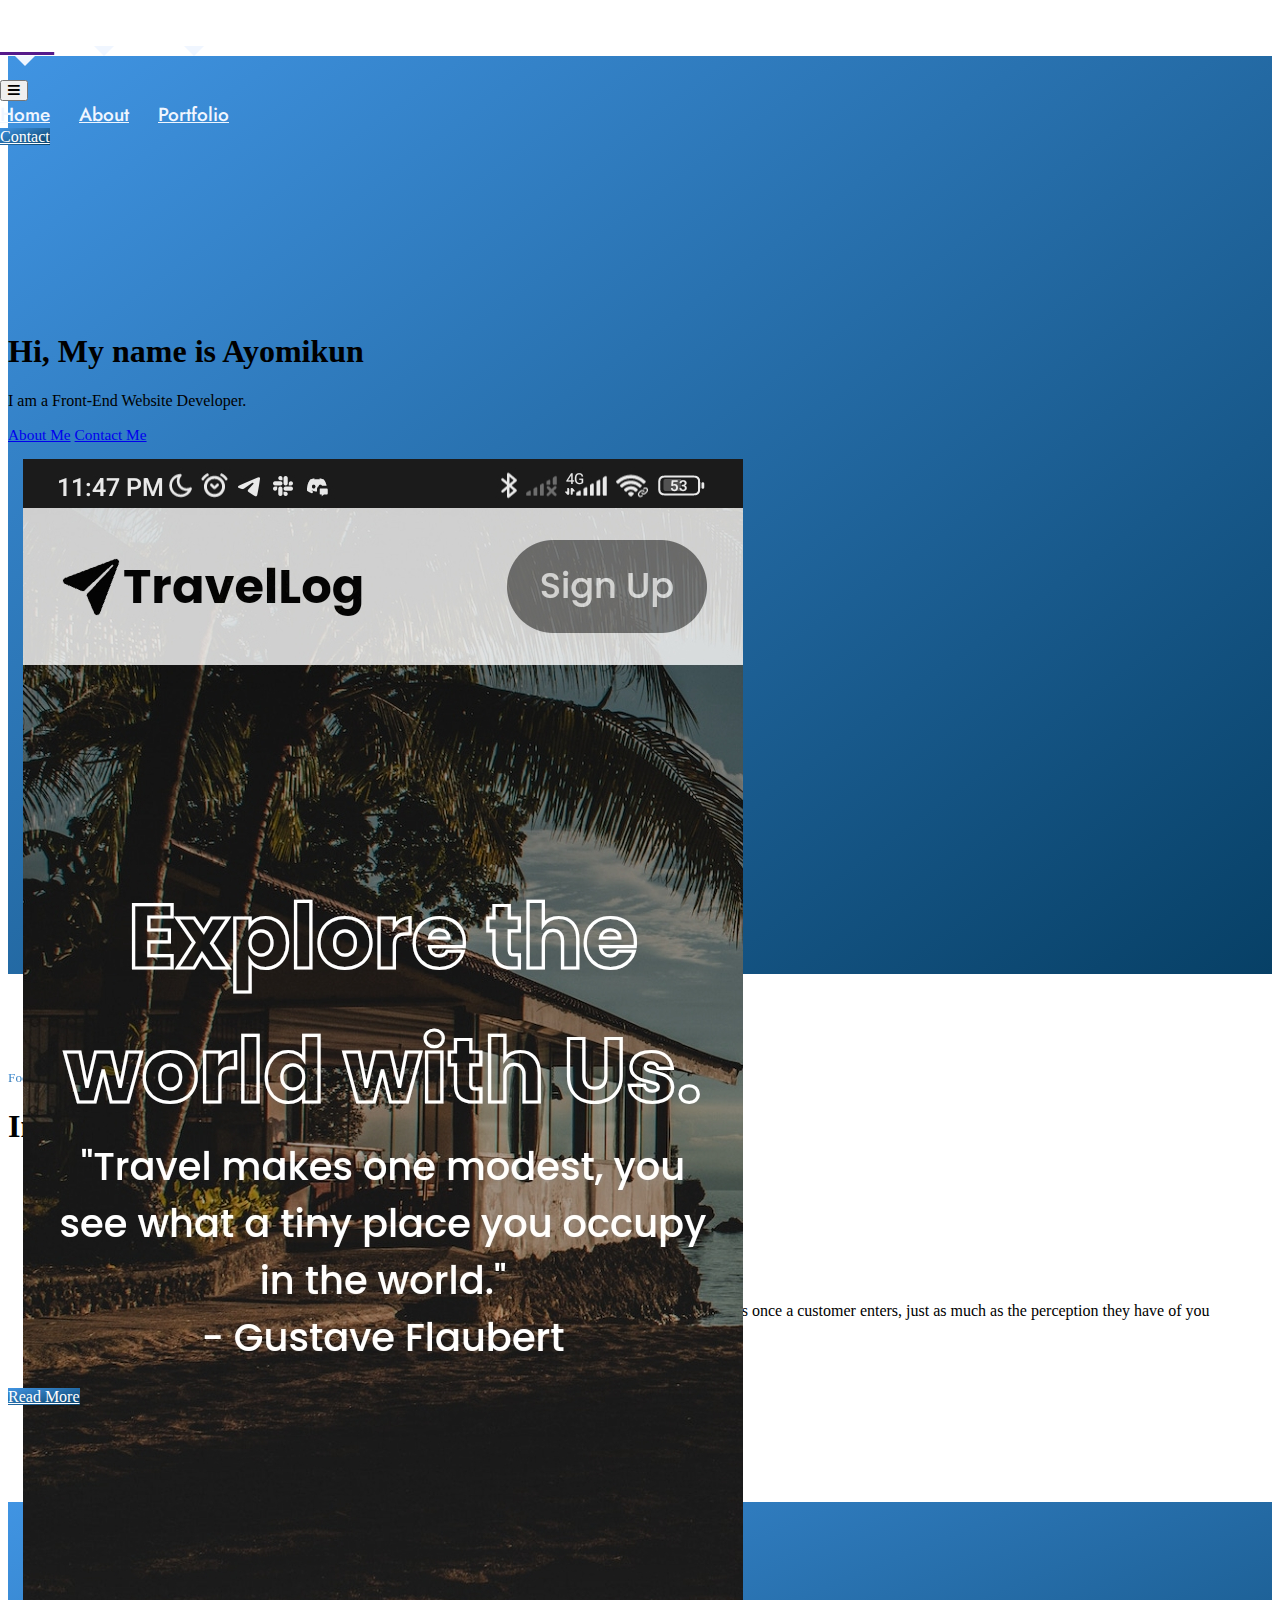
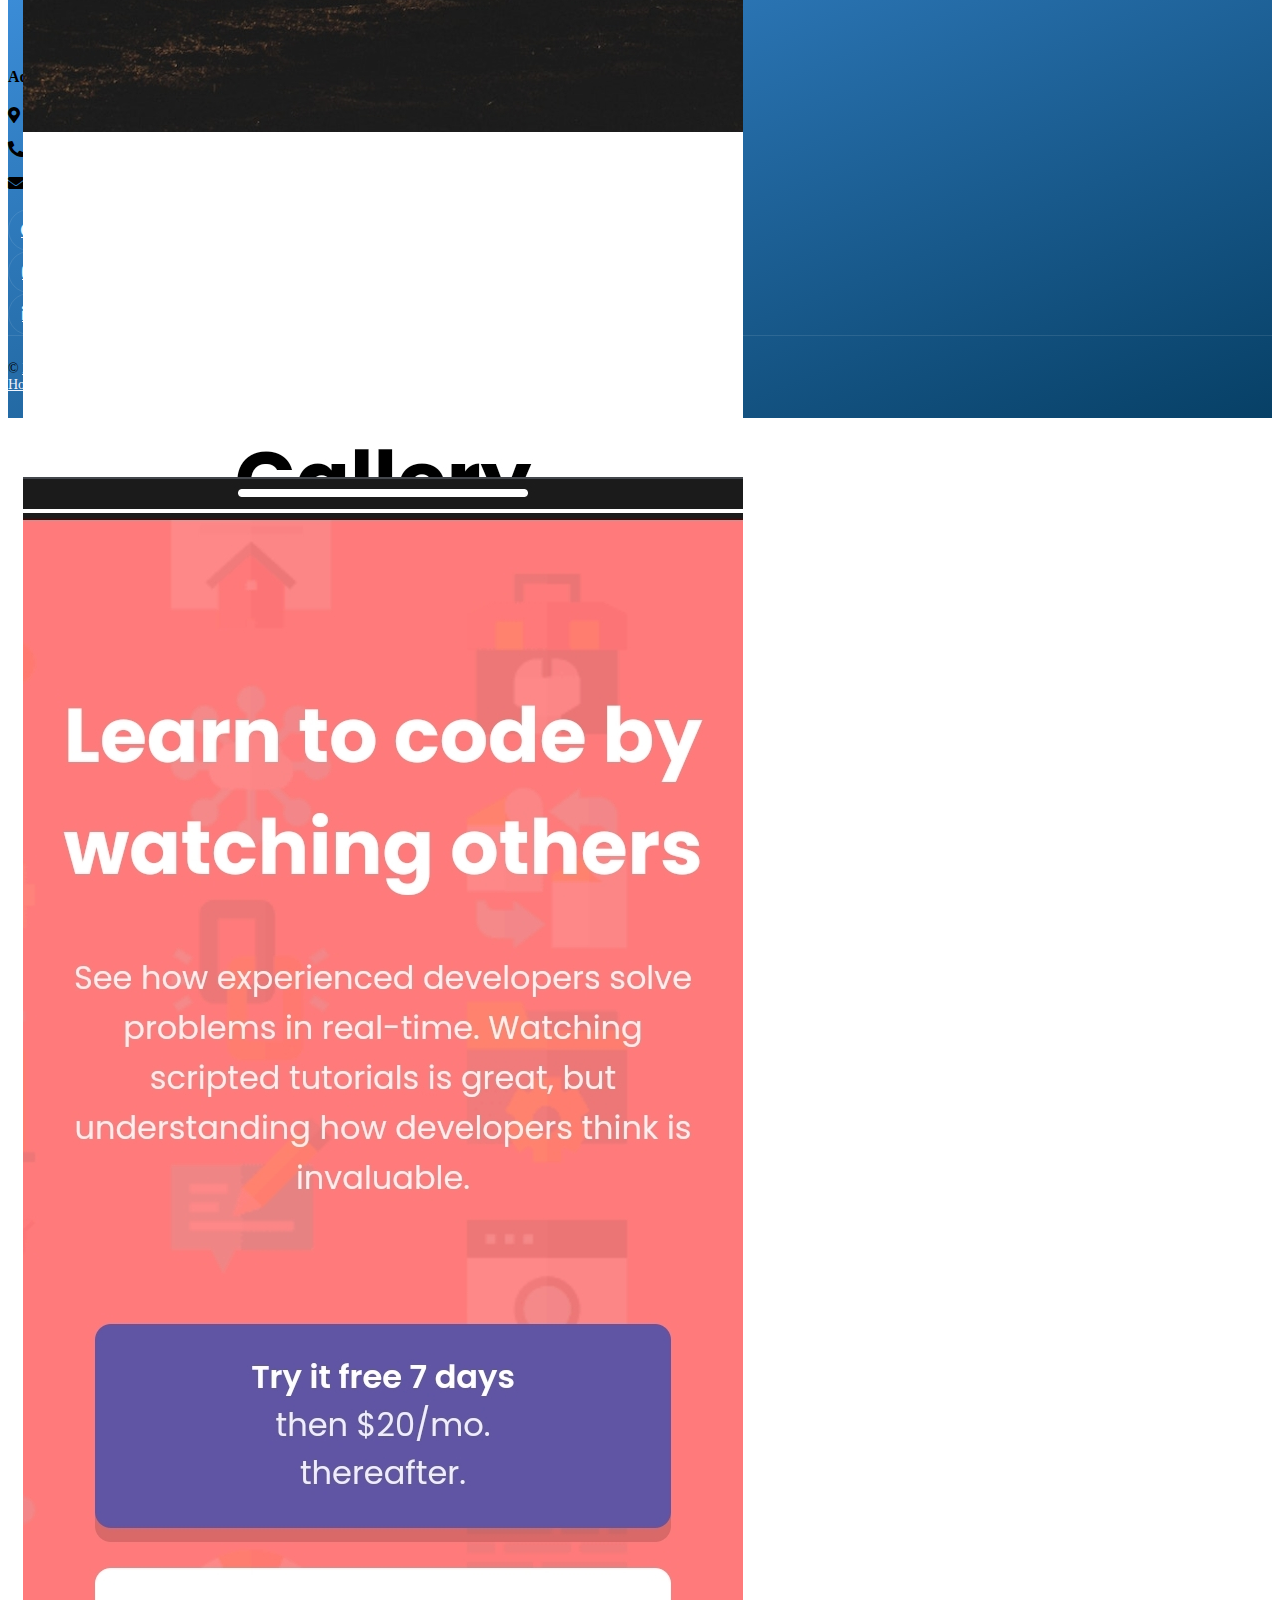
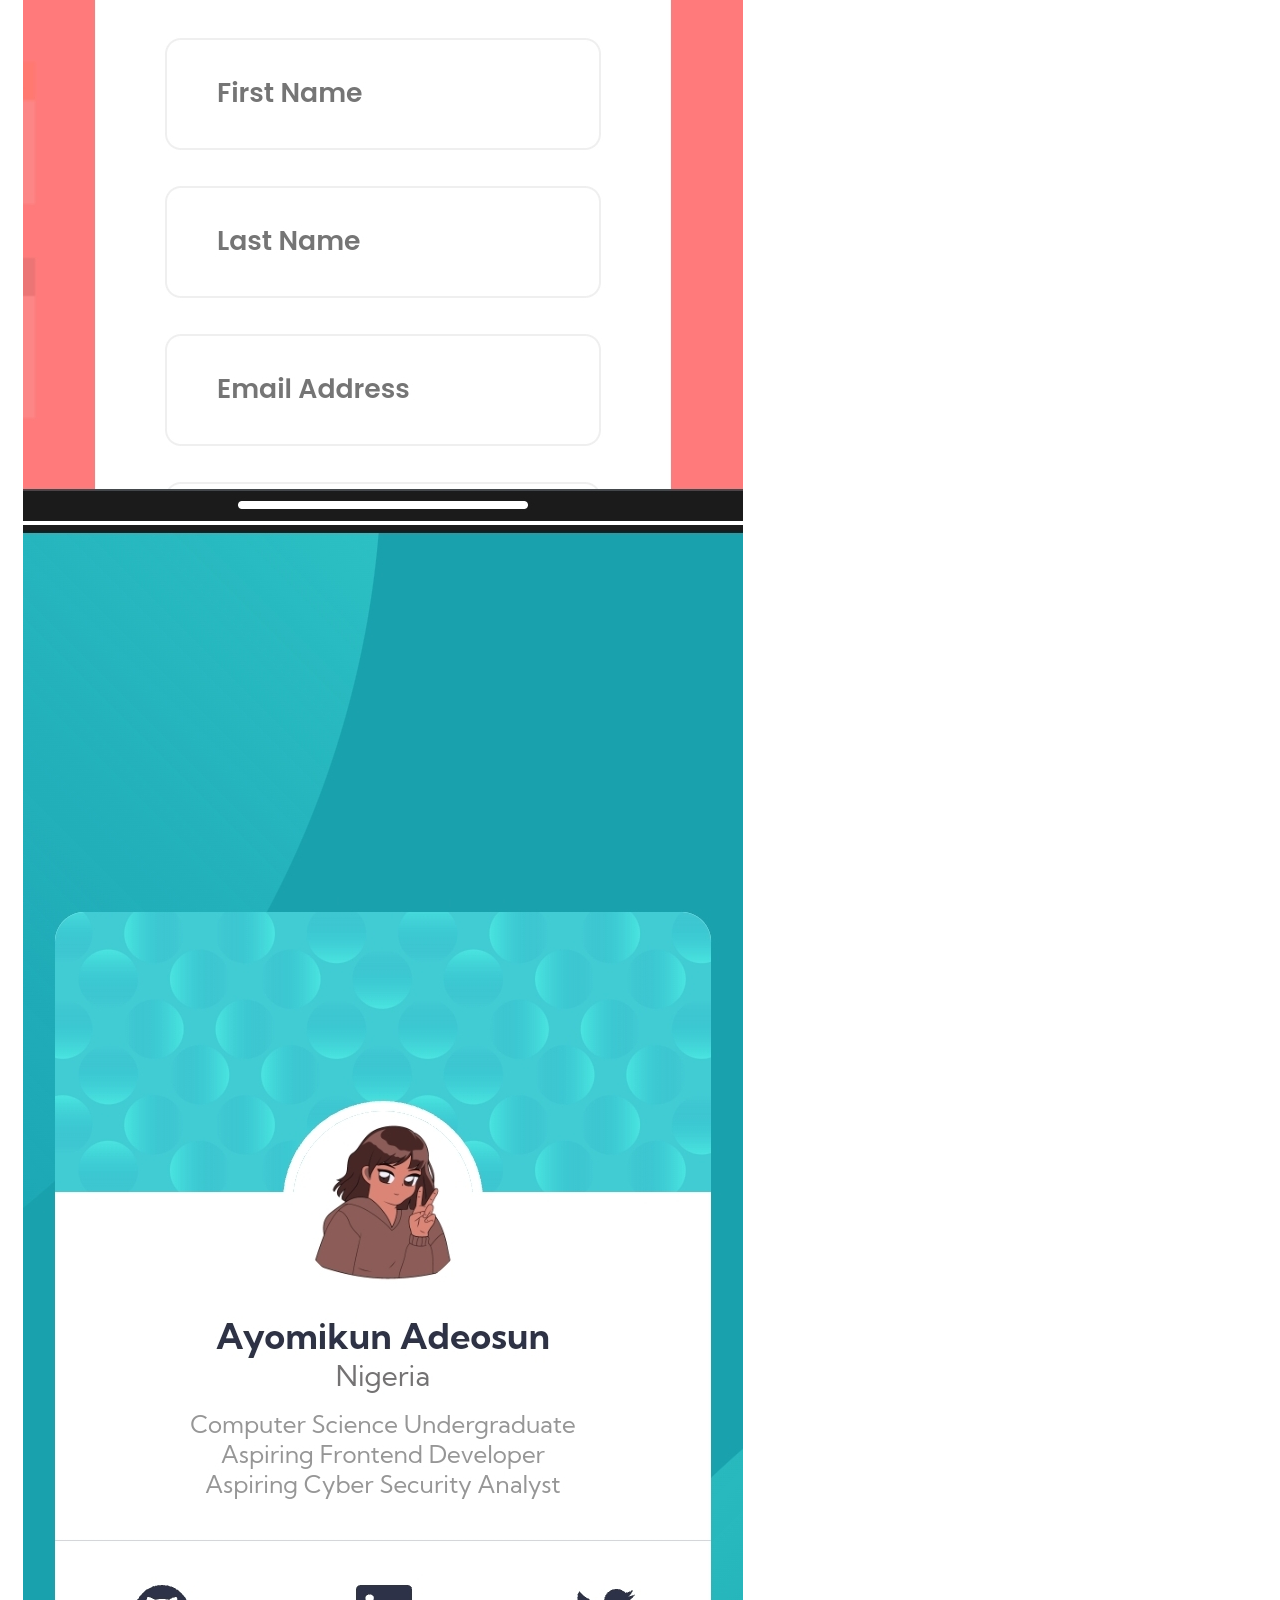
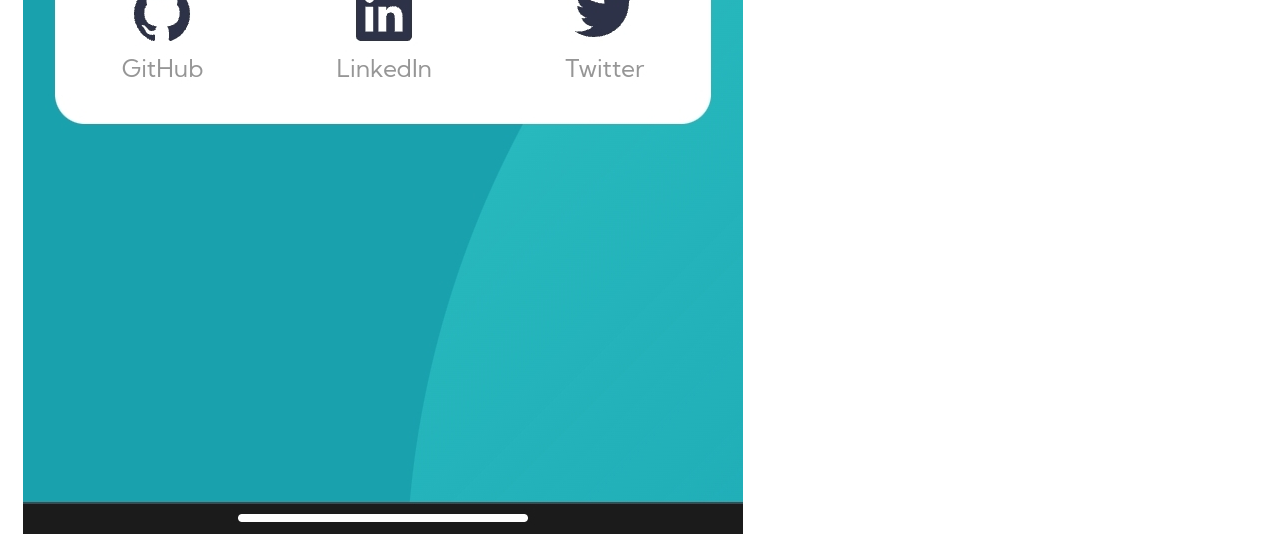
==== index.html @ 543b88b1 "edited and personalized home page" ====
<!DOCTYPE html>
<html lang="en">
  <head>
    <meta charset="utf-8" />
    <title>Ayomikun's Portfolio</title>
    <meta content="width=device-width, initial-scale=1.0" name="viewport" />
    <meta content="" name="keywords" />
    <meta content="" name="description" />

    <!-- Favicon
    <link rel="shortcut icon" href="./img/favicon.ico" type="image/x-icon" /> -->

    <!-- Google Web Fonts -->
    <link rel="preconnect" href="https://fonts.googleapis.com" />
    <link rel="preconnect" href="https://fonts.gstatic.com" crossorigin />
    <link
      href="https://fonts.googleapis.com/css2?family=Heebo:wght@400;500&family=Jost:wght@500;600;700&display=swap"
      rel="stylesheet"
    />

    <!-- Icon Font Stylesheet -->
    <link
      href="https://cdnjs.cloudflare.com/ajax/libs/font-awesome/5.10.0/css/all.min.css"
      rel="stylesheet"
    />
    <link
      href="https://cdn.jsdelivr.net/npm/bootstrap-icons@1.4.1/font/bootstrap-icons.css"
      rel="stylesheet"
    />

    <!-- Libraries Stylesheet -->
    <link href="lib/animate/animate.min.css" rel="stylesheet" />
    <link href="lib/owlcarousel/assets/owl.carousel.min.css" rel="stylesheet" />

    <!-- Customized Bootstrap Stylesheet -->
    <link href="css/bootstrap.min.css" rel="stylesheet" />

    <!-- Template Stylesheet -->
    <link href="css/style.css" rel="stylesheet" />

    <!-- Favicon -->
    <link rel="shortcut icon" href="./img/favicon.ico" type="image/x-icon" />
  </head>

  <body data-bs-spy="scroll" data-bs-target=".navbar" data-bs-offset="51">
    <div class="container-xxl bg-white p-0">
      <!-- Spinner Start -->
      <div
        id="spinner"
        class="show bg-white position-fixed translate-middle w-100 vh-100 top-50 start-50 d-flex align-items-center justify-content-center"
      >
        <div
          class="spinner-grow text-primary"
          style="width: 3rem; height: 3rem"
          role="status"
        >
          <span class="sr-only">Loading...</span>
        </div>
      </div>
      <!-- Spinner End -->

      <!-- Navbar & Hero Start -->
      <div class="container-xxl position-relative p-0" id="home">
        <nav
          class="navbar navbar-expand-lg navbar-light px-4 px-lg-5 py-3 py-lg-0"
        >
          <a href="" class="navbar-brand p-0">
            <h1 class="m-0">A.A</h1>
            <!-- <img src="img/logo.png" alt="Logo"> -->
          </a>
          <button
            class="navbar-toggler"
            type="button"
            data-bs-toggle="collapse"
            data-bs-target="#navbarCollapse"
          >
            <span class="fa fa-bars"></span>
          </button>
          <div class="collapse navbar-collapse" id="navbarCollapse">
            <div class="navbar-nav mx-auto py-0">
              <a href="#" class="nav-item nav-link active">Home</a>
              <a href="./about.html" class="nav-item nav-link">About</a>

              <a href="./portfolio.html" class="nav-item nav-link">Portfolio</a>
            </div>
            <a
              href="./contact.html"
              class="btn btn-primary-gradient contact rounded-pill py-2 px-4 ms-3 d-none d-lg-block"
              >Contact</a
            >
          </div>
        </nav>

        <div class="container-xxl bg-primary hero-header">
          <div class="container px-lg-5">
            <div class="row g-5">
              <div class="col-lg-8 text-center text-lg-start">
                <h1 class="text-white mb-4 animated slideInDown name">
                  Hi, My name is Ayomikun
                </h1>
                <p class="text-white pb-3 animated slideInDown mb-3">
                  I am a Front-End Website Developer.
                </p>
                <a
                  href="about.html"
                  class="btn btn-outline-light head-btn py-sm-2 px-3 px-sm-5 rounded-pill me-3 animated slideInLeft"
                  >About Me</a
                >
                <a
                  href="contact.html"
                  class="btn btn-outline-light head-btn py-sm-2 px-3 px-sm-5 rounded-pill animated slideInRight"
                  >Contact Me</a
                >
              </div>
              <div
                class="col-lg-4 d-flex justify-content-center justify-content-lg-end wow fadeInUp"
                data-wow-delay="0.3s"
              >
                <div class="owl-carousel screenshot-carousel">
                  <img class="img-fluid" src="img/travel-log.jpg" alt="" />
                  <img class="img-fluid" src="img/signup-form.jpg" alt="" />
                  <img class="img-fluid" src="img/profilecard.jpg" alt="" />
                  <!-- <img class="img-fluid" src="img/screenshot-4.png" alt="" />
                  <img class="img-fluid" src="img/screenshot-5.png" alt="" /> -->
                </div>
              </div>
            </div>
          </div>
        </div>
      </div>
      <!-- Navbar & Hero End -->

      <!-- Screenshot Start -->
      <div class="container-xxl py-5">
        <div class="container py-5 px-lg-5">
          <div class="row g-5 align-items-center">
            <div class="col-lg-8 wow fadeInUp" data-wow-delay="0.1s">
              <h5 class="text-primary-gradient fw-medium">Food for Thought</h5>

              <h1 class="mb-4">Insightful Quotes</h1>
              <blockquote class="blockquote">
                <p>"The best error message is the one that never shows up."</p>
                <p class="blockquote-footer">Thomas Fuchs</p>
              </blockquote>
              <blockquote class="blockquote">
                <p>
                  “Great web design without functionality is like a sports car
                  with no engine.”
                </p>
                <p class="blockquote-footer">Paul Cookson</p>
              </blockquote>
              <blockquote class="blockquote">
                <p>
                  “Your website is the center of your digital ecosystem, like a
                  brick and mortar location, the experience matters once a
                  customer enters, just as much as the perception they have of
                  you before they walk through the door.”
                </p>
                <p class="blockquote-footer">Leland Dieno</p>
              </blockquote>
              <a
                href="https://www.founderjar.com/web-development-quotes/"
                target="_blank"
                class="btn btn-primary-gradient py-sm-3 px-4 px-sm-5 rounded-pill mt-3"
                >Read More</a
              >
            </div>
          </div>
        </div>
      </div>
      <!-- Screenshot End -->

      <!-- Footer Start -->
      <div
        class="container-fluid bg-primary text-light footer wow fadeIn"
        data-wow-delay="0.1s"
      >
        <div class="container py-5 px-lg-5">
          <div class="row g-5">
            <div class="col-md-12 col-lg-12">
              <h4 class="text-white mb-4">Address</h4>
              <div class="d-flex gap-4">
                <p>
                  <i class="fa fa-map-marker-alt me-3"></i>
                  Port Harcourt, Nigeria
                </p>
                <p><i class="fa fa-phone-alt me-3"></i>+234 704 172 5009</p>
                <p><i class="fa fa-envelope me-3"></i>ayoadeosun10@gmail.com</p>
              </div>

              <div class="d-flex pt-2 gap-3">
                <a
                  class="btn btn-outline-light btn-social"
                  href="https://www.github.com/ayomikun-ade"
                  ><i class="fab fa-github"></i
                ></a>
                <!-- <a class="btn btn-outline-light btn-social" href=""
                  ><i class="fab fa-facebook-f"></i
                ></a> -->
                <a class="btn btn-outline-light btn-social" href="#"
                  ><i class="fab fa-instagram"></i
                ></a>
                <a
                  class="btn btn-outline-light btn-social"
                  href="https://www.linkedin.com/in/ayomikun-adeosun"
                  ><i class="fab fa-linkedin-in"></i
                ></a>
              </div>
            </div>
          </div>
        </div>
        <div class="container px-lg-5">
          <div class="copyright">
            <div class="row">
              <div class="col-md-6 text-center text-md-start mb-3 mb-md-0">
                &copy;
                <a class="border-bottom" href="#"
                  >HerTechTrail Cohort 7 project.</a
                >

                <!--/*** This template is free as long as you keep the footer author’s credit link/attribution link/backlink. If you'd like to use the template without the footer author’s credit link/attribution link/backlink, you can purchase the Credit Removal License from "https://htmlcodex.com/credit-removal". Thank you for your support. ***/-->
                Designed By
                <a class="border-bottom" href="https://github.com/ayomikun-ade"
                  >Ayomikun.</a
                >
              </div>
              <div class="col-md-6 text-center text-md-end">
                <div class="footer-menu">
                  <a href="index.html">Home</a>
                </div>
              </div>
            </div>
          </div>
        </div>
      </div>
      <!-- Footer End -->

      <!-- Back to Top -->
      <a href="#" class="btn btn-lg btn-lg-square back-to-top pt-2"
        ><i class="bi bi-arrow-up text-white"></i
      ></a>
    </div>

    <!-- JavaScript Libraries -->
    <script src="https://code.jquery.com/jquery-3.4.1.min.js"></script>
    <script src="https://cdn.jsdelivr.net/npm/bootstrap@5.0.0/dist/js/bootstrap.bundle.min.js"></script>
    <script src="lib/wow/wow.min.js"></script>
    <script src="lib/easing/easing.min.js"></script>
    <script src="lib/waypoints/waypoints.min.js"></script>
    <script src="lib/counterup/counterup.min.js"></script>
    <script src="lib/owlcarousel/owl.carousel.min.js"></script>

    <!-- Template Javascript -->
    <script src="js/main.js"></script>
  </body>
</html>
---- css/style.css ----
/* @import url("https://fonts.googleapis.com/css2?family=Mooli&display=swap"); */

/********** Template CSS **********/
:root {
  --primary: hsl(209, 74%, 57%);
  --secondary: rgb(7, 64, 102);
  /* --secondary: rgb(66, 6, 6); */
  --light: #f0f6ff;
  --dark: #262b47;
}

/*** Spinner ***/
#spinner {
  opacity: 0;
  visibility: hidden;
  transition: opacity 0.5s ease-out, visibility 0s linear 0.5s;
  z-index: 99999;
}

#spinner.show {
  transition: opacity 0.5s ease-out, visibility 0s linear 0s;
  visibility: visible;
  opacity: 1;
}

/*** Heading ***/
h1,
h2,
.fw-bold {
  font-weight: 700 !important;
}

h3,
h4,
.fw-semi-bold {
  font-weight: 600 !important;
}

h5,
h6,
.fw-medium {
  font-weight: 500 !important;
}

/*** Gradient Text & BG ***/
.text-primary-gradient {
  background: linear-gradient(
    to bottom right,
    var(--primary),
    var(--secondary)
  );
  -webkit-background-clip: text;
  -webkit-text-fill-color: transparent;
}

.text-secondary-gradient {
  background: linear-gradient(
    to bottom right,
    var(--secondary),
    var(--primary)
  );
  -webkit-background-clip: text;
  -webkit-text-fill-color: transparent;
}

.bg-primary-gradient {
  background: linear-gradient(
    to bottom right,
    var(--primary),
    var(--secondary)
  );
}

.bg-secondary-gradient {
  background: linear-gradient(
    to bottom right,
    var(--secondary),
    var(--primary)
  );
}

/*** Button ***/
.head-btn {
  font-size: 0.959rem;
}

.btn {
  transition: 0.5s;
}

.btn.btn-primary-gradient,
.btn.btn-secondary-gradient {
  position: relative;
  overflow: hidden;
  border: none;
  color: #ffffff;
  z-index: 1;
}

.btn.btn-primary-gradient::after,
.btn.btn-secondary-gradient::after {
  position: absolute;
  content: "";
  top: 0;
  left: 0;
  width: 100%;
  height: 100%;
  transition: 0.5s;
  z-index: -1;
  opacity: 0;
}

.btn.btn-primary-gradient,
.btn.btn-secondary-gradient::after {
  background: linear-gradient(
    to bottom right,
    var(--primary),
    var(--secondary)
  );
}

.btn.btn-secondary-gradient,
.btn.btn-primary-gradient::after {
  background: linear-gradient(
    to bottom right,
    var(--secondary),
    var(--primary)
  );
}

.btn.btn-primary-gradient:hover::after,
.btn.btn-secondary-gradient:hover::after {
  opacity: 1;
}

.btn-square {
  width: 38px;
  height: 38px;
}

.btn-sm-square {
  width: 32px;
  height: 32px;
}

.btn-lg-square {
  width: 48px;
  height: 48px;
}

.btn-square,
.btn-sm-square,
.btn-lg-square {
  padding: 0;
  display: flex;
  align-items: center;
  justify-content: center;
  font-weight: normal;
  border-radius: 50px;
}

.back-to-top {
  position: fixed;
  display: none;
  right: 45px;
  bottom: 45px;
  z-index: 99;
  border: none;
  background: linear-gradient(
    to bottom right,
    var(--primary),
    var(--secondary)
  );
}

/*** Navbar ***/
.navbar-light .navbar-nav .nav-link {
  position: relative;
  margin-right: 25px;
  padding: 45px 0;
  font-family: "Jost", sans-serif;
  font-size: 19px;
  font-weight: 500;
  color: var(--light) !important;
  outline: none;
  transition: 0.5s;
}

.navbar-light .navbar-nav .nav-link::before {
  position: absolute;
  content: "";
  width: 0;
  height: 0;
  top: -10px;
  left: 50%;
  transform: translateX(-50%);
  border: 10px solid;
  border-color: var(--light) transparent transparent transparent;
  transition: 0.5s;
}

.sticky-top.navbar-light .navbar-nav .nav-link {
  padding: 20px 0;
  color: var(--dark) !important;
}

.navbar-light .navbar-nav .nav-link:hover::before,
.navbar-light .navbar-nav .nav-link.active::before {
  top: 0;
}

.navbar-light .navbar-brand h1 {
  color: #ffffff;
}

.navbar-light .navbar-brand img {
  max-height: 60px;
  transition: 0.5s;
}

.sticky-top.navbar-light .navbar-brand img {
  max-height: 45px;
}

@media (max-width: 991.98px) {
  .sticky-top.navbar-light {
    position: relative;
    background: #ffffff;
  }

  .navbar-light .navbar-collapse {
    margin-top: 15px;
    border-top: 1px solid #dddddd;
  }

  .navbar-light .navbar-nav .nav-link,
  .sticky-top.navbar-light .navbar-nav .nav-link {
    padding: 10px 0;
    margin-left: 0;
    color: var(--dark) !important;
  }

  .navbar-light .navbar-nav .nav-link::before {
    display: none;
  }

  .navbar-light .navbar-nav .nav-link:hover,
  .navbar-light .navbar-nav .nav-link.active {
    color: var(--primary) !important;
  }

  .navbar-light .navbar-brand h1 {
    background: linear-gradient(
      to bottom right,
      var(--primary),
      var(--secondary)
    );
    -webkit-background-clip: text;
    -webkit-text-fill-color: transparent;
  }

  .navbar-light .navbar-brand img {
    max-height: 45px;
  }
}

@media (min-width: 992px) {
  .navbar-light {
    position: absolute;
    width: 100%;
    top: 0;
    left: 0;
    z-index: 999;
  }

  .sticky-top.navbar-light {
    position: fixed;
    background: #ffffff;
  }

  .sticky-top.navbar-light .navbar-nav .nav-link::before {
    border-top-color: var(--primary);
  }

  .sticky-top.navbar-light .navbar-brand h1 {
    background: linear-gradient(
      to bottom right,
      var(--primary),
      var(--secondary)
    );
    -webkit-background-clip: text;
    -webkit-text-fill-color: transparent;
  }
}

/* .name {
  -webkit-text-fill-color: transparent;
  -webkit-text-stroke: white 1px;
} */

/*** Hero Header ***/
.hero-header {
  margin-bottom: 6rem;
  padding: 16rem 0 0 0;
  background: url(../img/bg-circle.png), url(../img/bg-triangle.png),
    url(../img/bg-bottom.png),
    linear-gradient(to bottom right, var(--primary), var(--secondary));
  background-position: left 0px top 0px, right 0px top 50%, center bottom;
  background-repeat: no-repeat;
}

@media (max-width: 991.98px) {
  .hero-header {
    padding: 6rem 0 9rem 0;
  }
}

/*** Feature ***/
.feature-item {
  transition: 0.5s;
}

.feature-item:hover {
  margin-top: -15px;
  box-shadow: 0 0.5rem 1.5rem rgba(0, 0, 0, 0.08);
}

/*** Pricing ***/
.pricing .nav {
  padding: 2px;
}

.pricing .nav-link {
  padding: 12px 30px;
  font-weight: 500;
  color: var(--dark);
  background: #ffffff;
}

.pricing .nav-item:first-child .nav-link {
  border-radius: 30px 0 0 30px;
}

.pricing .nav-item:last-child .nav-link {
  border-radius: 0 30px 30px 0;
}

.pricing .nav-link.active {
  color: #ffffff;
  background: linear-gradient(
    to bottom right,
    var(--primary),
    var(--secondary)
  );
}

/*** Screenshot ***/
.screenshot-carousel {
  position: relative;
  width: 253px;
  height: 500px;
  padding: 15px;
  margin-right: 30px;
}

.screenshot-carousel::before {
  position: absolute;
  content: "";
  width: 100%;
  height: 100%;
  top: 0;
  left: 0;
  background: url(../img/screenshot-frame.png) center center no-repeat;
  background-size: 253px 500px;
  z-index: 1;
}

.screenshot-carousel .owl-item img {
  position: relative;
  width: 223px;
  height: 470px;
}

.screenshot-carousel .owl-dots {
  position: absolute;
  top: 50%;
  right: -30px;
  transform: translateY(-50%);
  display: flex;
  flex-direction: column;
  align-items: center;
  justify-content: center;
}

.screenshot-carousel .owl-dot {
  position: relative;
  display: inline-block;
  margin: 5px 0;
  width: 15px;
  height: 15px;
  background: linear-gradient(
    to bottom right,
    var(--primary),
    var(--secondary)
  );
  border-radius: 15px;
  transition: 0.5s;
}

.screenshot-carousel .owl-dot::after {
  position: absolute;
  content: "";
  width: 5px;
  height: 5px;
  top: 5px;
  left: 5px;
  background: #ffffff;
  border-radius: 5px;
}

.screenshot-carousel .owl-dot.active {
  box-shadow: 0 0 10px var(--dark);
}

/*** Testimonial ***/
.testimonial-carousel .owl-item .testimonial-item,
.testimonial-carousel .owl-item .testimonial-item * {
  transition: 0.5s;
}

.testimonial-carousel .owl-item.center .testimonial-item {
  background: linear-gradient(
    to bottom right,
    var(--primary),
    var(--secondary)
  );
}

.testimonial-carousel .owl-item.center .testimonial-item h5,
.testimonial-carousel .owl-item.center .testimonial-item p {
  color: #ffffff !important;
}

.testimonial-carousel .owl-nav {
  margin-top: 30px;
  display: flex;
  justify-content: center;
}

.testimonial-carousel .owl-nav .owl-prev,
.testimonial-carousel .owl-nav .owl-next {
  margin: 0 12px;
  width: 50px;
  height: 50px;
  display: flex;
  align-items: center;
  justify-content: center;
  color: #ffffff;
  background: linear-gradient(
    to bottom right,
    var(--primary),
    var(--secondary)
  );
  border-radius: 60px;
  font-size: 18px;
  transition: 0.5s;
}

.testimonial-carousel .owl-nav .owl-prev:hover,
.testimonial-carousel .owl-nav .owl-next:hover {
  background: linear-gradient(
    to bottom right,
    var(--secondary),
    var(--primary)
  );
}

/*** Footer ***/
.footer {
  margin-top: 6rem;
  padding-top: 9rem;
  background: url(../img/bg-circle.png), url(../img/bg-triangle.png),
    linear-gradient(to bottom right, var(--primary), var(--secondary));
  background-position: left 0px bottom 0px, right 0px top 50%, center top;
  background-repeat: no-repeat;
}

.footer .btn.btn-social {
  margin-right: 5px;
  width: 40px;
  height: 40px;
  display: flex;
  align-items: center;
  justify-content: center;
  color: var(--light);
  border: 1px solid rgba(256, 256, 256, 0.1);
  border-radius: 40px;
  transition: 0.3s;
}

.footer .btn.btn-social:hover {
  color: var(--primary);
}

.footer .btn.btn-link {
  display: block;
  margin-bottom: 10px;
  padding: 0;
  text-align: left;
  color: var(--light);
  font-weight: normal;
  transition: 0.3s;
}

.footer .btn.btn-link::before {
  position: relative;
  content: "\f105";
  font-family: "Font Awesome 5 Free";
  font-weight: 900;
  margin-right: 10px;
}

.footer .btn.btn-link:hover {
  letter-spacing: 1px;
  box-shadow: none;
}

.footer .copyright {
  padding: 25px 0;
  font-size: 14px;
  border-top: 1px solid rgba(256, 256, 256, 0.1);
}

.footer .copyright a {
  color: var(--light);
}

.footer .footer-menu a {
  margin-right: 15px;
  padding-right: 15px;
  border-right: 1px solid rgba(255, 255, 255, 0.1);
}

.footer .footer-menu a:last-child {
  margin-right: 0;
  padding-right: 0;
  border-right: none;
}
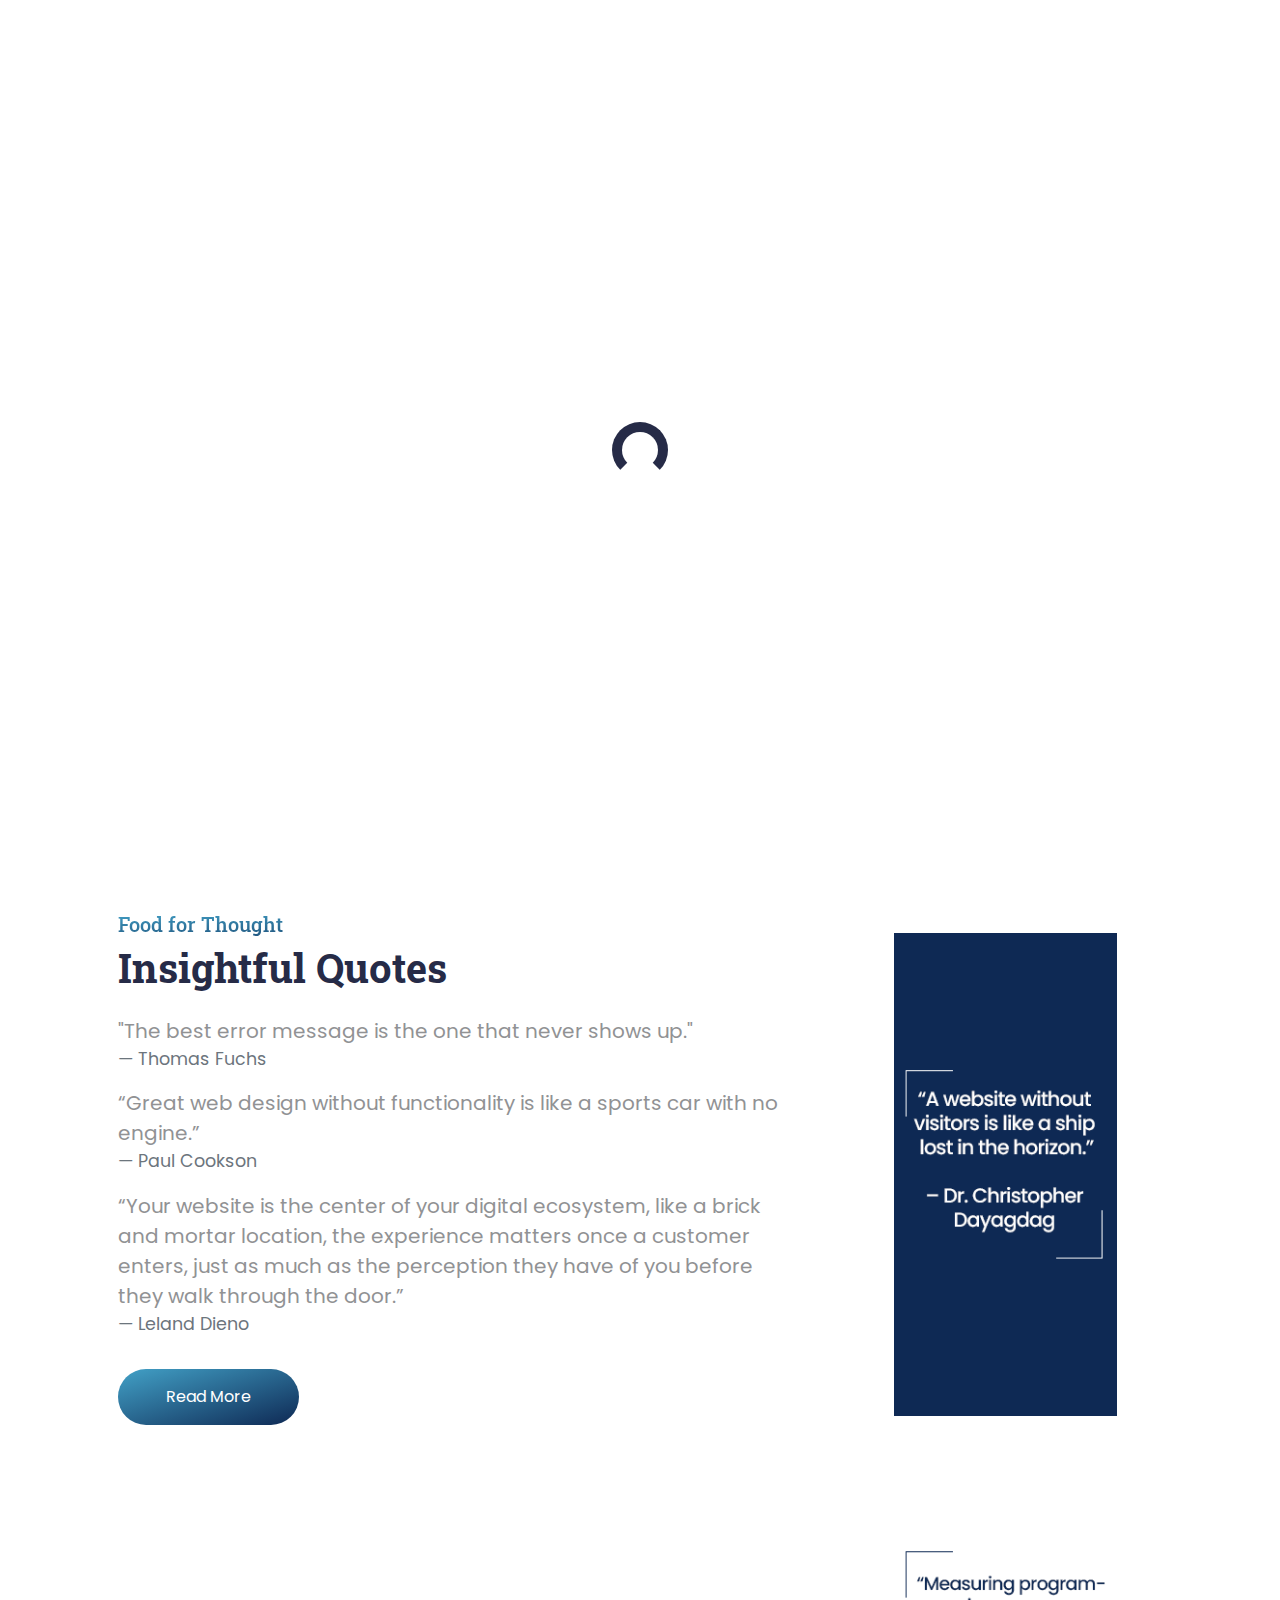
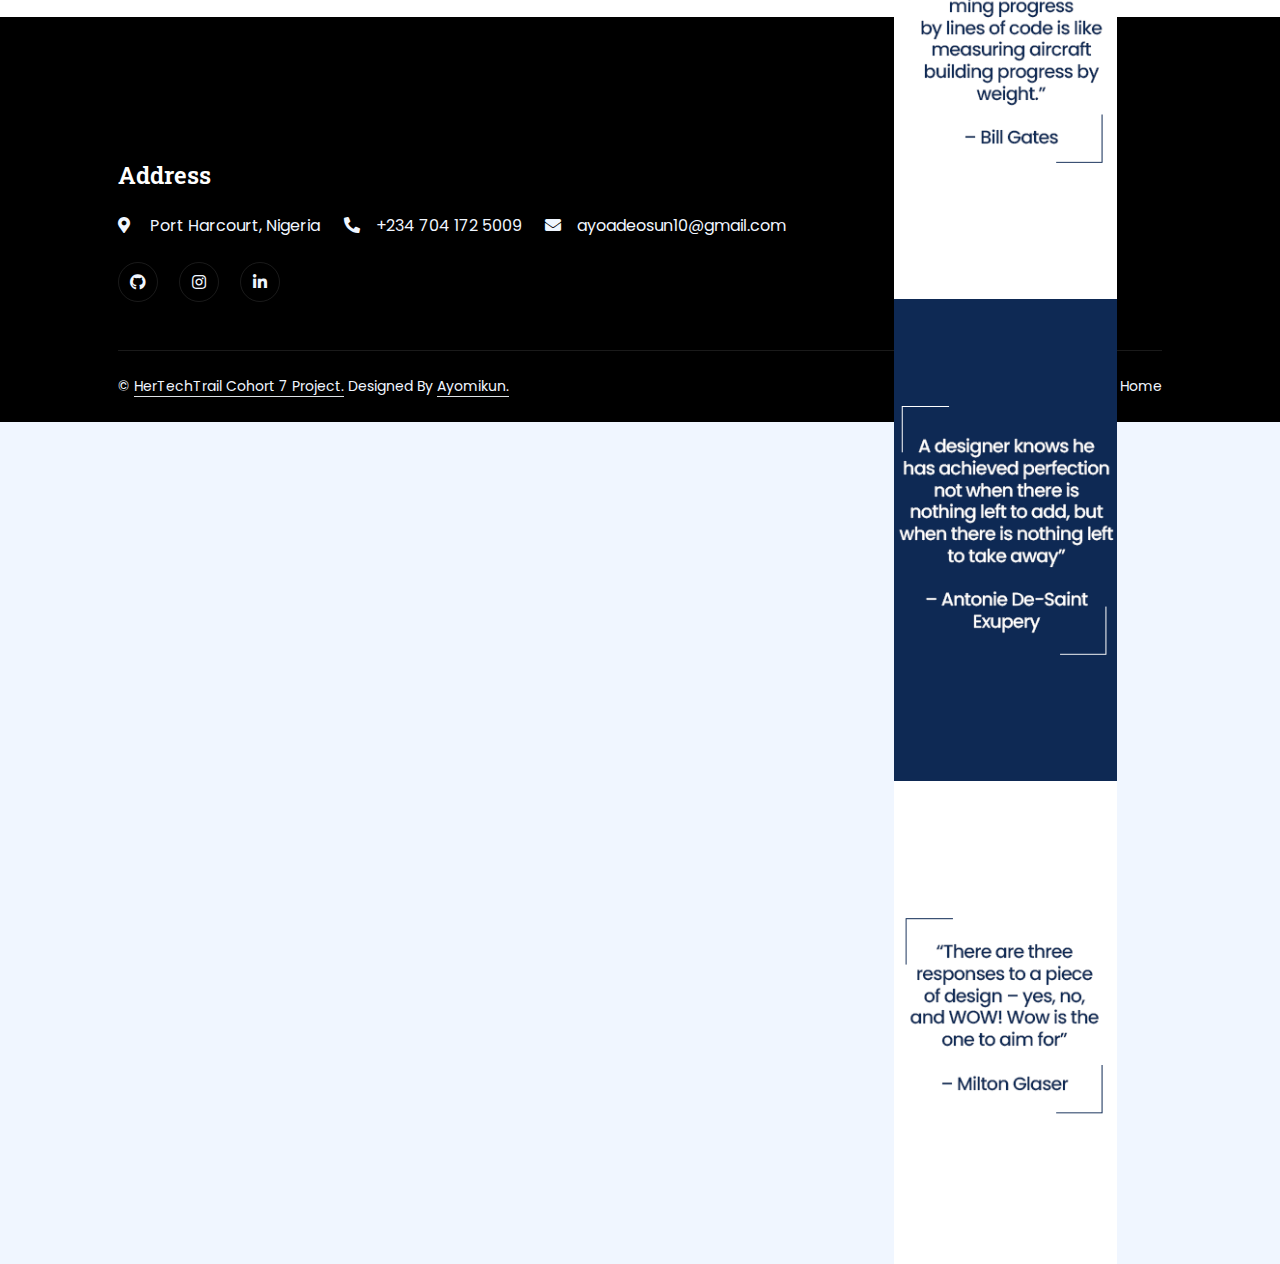
==== commit 914ec9c5: "edited images and typography of home page" ====
--- a/index.html
+++ b/index.html
@@ -7,16 +7,8 @@
     <meta content="" name="keywords" />
     <meta content="" name="description" />
 
-    <!-- Favicon
-    <link rel="shortcut icon" href="./img/favicon.ico" type="image/x-icon" /> -->
-
-    <!-- Google Web Fonts -->
-    <link rel="preconnect" href="https://fonts.googleapis.com" />
-    <link rel="preconnect" href="https://fonts.gstatic.com" crossorigin />
-    <link
-      href="https://fonts.googleapis.com/css2?family=Heebo:wght@400;500&family=Jost:wght@500;600;700&display=swap"
-      rel="stylesheet"
-    />
+    <!-- Favicon -->
+    <link rel="shortcut icon" href="./img/favicon.ico" type="image/x-icon" />
 
     <!-- Icon Font Stylesheet -->
     <link
@@ -37,9 +29,6 @@
 
     <!-- Template Stylesheet -->
     <link href="css/style.css" rel="stylesheet" />
-
-    <!-- Favicon -->
-    <link rel="shortcut icon" href="./img/favicon.ico" type="image/x-icon" />
   </head>
 
   <body data-bs-spy="scroll" data-bs-target=".navbar" data-bs-offset="51">
@@ -50,11 +39,11 @@
         class="show bg-white position-fixed translate-middle w-100 vh-100 top-50 start-50 d-flex align-items-center justify-content-center"
       >
         <div
-          class="spinner-grow text-primary"
-          style="width: 3rem; height: 3rem"
+          class="spinner-border text-primary spin"
+          style="width: 3.5rem; height: 3.5rem"
           role="status"
         >
-          <span class="sr-only">Loading...</span>
+          <span class="visually-hidden">Loading...</span>
         </div>
       </div>
       <!-- Spinner End -->
@@ -66,7 +55,7 @@
         >
           <a href="" class="navbar-brand p-0">
             <h1 class="m-0">A.A</h1>
-            <!-- <img src="img/logo.png" alt="Logo"> -->
+            <!-- <img src="img/1.png" alt="Logo" /> -->
           </a>
           <button
             class="navbar-toggler"
@@ -80,7 +69,6 @@
             <div class="navbar-nav mx-auto py-0">
               <a href="#" class="nav-item nav-link active">Home</a>
               <a href="./about.html" class="nav-item nav-link">About</a>
-
               <a href="./portfolio.html" class="nav-item nav-link">Portfolio</a>
             </div>
             <a
@@ -93,13 +81,19 @@
 
         <div class="container-xxl bg-primary hero-header">
           <div class="container px-lg-5">
-            <div class="row g-5">
-              <div class="col-lg-8 text-center text-lg-start">
+            <img src="./img/bg-circle.png" class="circle img-fluid" alt="" />
+            <img
+              src="./img/bg-triangle.png"
+              class="triangle img-fluid"
+              alt=""
+            />
+            <div class="row">
+              <div class="col-lg-8 text-center mx-auto">
                 <h1 class="text-white mb-4 animated slideInDown name">
-                  Hi, My name is Ayomikun
+                  Ayomikun Adeosun
                 </h1>
                 <p class="text-white pb-3 animated slideInDown mb-3">
-                  I am a Front-End Website Developer.
+                  Front-End Developer.
                 </p>
                 <a
                   href="about.html"
@@ -111,18 +105,6 @@
                   class="btn btn-outline-light head-btn py-sm-2 px-3 px-sm-5 rounded-pill animated slideInRight"
                   >Contact Me</a
                 >
-              </div>
-              <div
-                class="col-lg-4 d-flex justify-content-center justify-content-lg-end wow fadeInUp"
-                data-wow-delay="0.3s"
-              >
-                <div class="owl-carousel screenshot-carousel">
-                  <img class="img-fluid" src="img/travel-log.jpg" alt="" />
-                  <img class="img-fluid" src="img/signup-form.jpg" alt="" />
-                  <img class="img-fluid" src="img/profilecard.jpg" alt="" />
-                  <!-- <img class="img-fluid" src="img/screenshot-4.png" alt="" />
-                  <img class="img-fluid" src="img/screenshot-5.png" alt="" /> -->
-                </div>
               </div>
             </div>
           </div>
@@ -134,7 +116,10 @@
       <div class="container-xxl py-5">
         <div class="container py-5 px-lg-5">
           <div class="row g-5 align-items-center">
-            <div class="col-lg-8 wow fadeInUp" data-wow-delay="0.1s">
+            <div
+              class="col-lg-8 wow fadeInUp text-sm-start text-center"
+              data-wow-delay="0.1s"
+            >
               <h5 class="text-primary-gradient fw-medium">Food for Thought</h5>
 
               <h1 class="mb-4">Insightful Quotes</h1>
@@ -165,6 +150,18 @@
                 >Read More</a
               >
             </div>
+            <div
+              class="col-lg-4 d-flex justify-content-center justify-content-lg-end wow fadeInUp"
+              data-wow-delay="0.3s"
+            >
+              <div class="owl-carousel screenshot-carousel">
+                <img class="img-fluid" src="img/Quote 1.png" alt="" />
+                <img class="img-fluid" src="img/Quote 2.png" alt="" />
+                <img class="img-fluid" src="img/Quote 3.png" alt="" />
+                <img class="img-fluid" src="img/Quote 4.png" alt="" />
+                <!-- <img class="img-fluid" src="img/screenshot-5.png" alt="" /> -->
+              </div>
+            </div>
           </div>
         </div>
       </div>
@@ -172,14 +169,14 @@
 
       <!-- Footer Start -->
       <div
-        class="container-fluid bg-primary text-light footer wow fadeIn"
+        class="container-fluid text-light footer wow fadeIn"
         data-wow-delay="0.1s"
       >
-        <div class="container py-5 px-lg-5">
+        <div class="container pb-5 px-lg-5">
           <div class="row g-5">
-            <div class="col-md-12 col-lg-12">
+            <div class="col-md-12 col-lg-12 text-sm-start text-center">
               <h4 class="text-white mb-4">Address</h4>
-              <div class="d-flex gap-4">
+              <div class="d-flex flex-wrap gap-4">
                 <p>
                   <i class="fa fa-map-marker-alt me-3"></i>
                   Port Harcourt, Nigeria
@@ -215,7 +212,7 @@
               <div class="col-md-6 text-center text-md-start mb-3 mb-md-0">
                 &copy;
                 <a class="border-bottom" href="#"
-                  >HerTechTrail Cohort 7 project.</a
+                  >HerTechTrail Cohort 7 Project.</a
                 >
 
                 <!--/*** This template is free as long as you keep the footer author’s credit link/attribution link/backlink. If you'd like to use the template without the footer author’s credit link/attribution link/backlink, you can purchase the Credit Removal License from "https://htmlcodex.com/credit-removal". Thank you for your support. ***/-->
--- a/css/style.css
+++ b/css/style.css
@@ -1,12 +1,16 @@
 /* @import url("https://fonts.googleapis.com/css2?family=Mooli&display=swap"); */
+@import url("https://fonts.googleapis.com/css2?family=Poppins:wght@400;500&family=Roboto+Slab:wght@500;600;700&display=swap");
 
 /********** Template CSS **********/
 :root {
-  --primary: hsl(209, 74%, 57%);
-  --secondary: rgb(7, 64, 102);
+  /* --primary: hsl(209, 74%, 57%); */
+  --primary: #42a1c7;
+  --secondary: #0e2954;
   /* --secondary: rgb(66, 6, 6); */
   --light: #f0f6ff;
   --dark: #262b47;
+  --navy: #0e2954;
+  --blue: #1f6e8c;
 }
 
 /*** Spinner ***/
@@ -23,6 +27,15 @@
   opacity: 1;
 }
 
+.spin {
+  border-width: 0.65rem;
+  border-color: var(--dark) var(--dark) transparent;
+}
+
+/* .spin::after {
+  border-color: var(--blue) transparent transparent;
+} */
+
 /*** Heading ***/
 h1,
 h2,
@@ -64,24 +77,23 @@
 }
 
 .bg-primary-gradient {
-  background: linear-gradient(
-    to bottom right,
-    var(--primary),
-    var(--secondary)
-  );
+  background: linear-gradient(to bottom right, var(--light), var(--primary));
 }
 
 .bg-secondary-gradient {
-  background: linear-gradient(
-    to bottom right,
-    var(--secondary),
-    var(--primary)
-  );
+  background: linear-gradient(to bottom right, var(--blue), var(--light));
 }
 
 /*** Button ***/
 .head-btn {
   font-size: 0.959rem;
+  background-color: var(--light);
+  color: var(--dark);
+  font-weight: 600;
+}
+.head-btn:hover {
+  background-color: transparent;
+  color: var(--light);
 }
 
 .btn {
@@ -166,19 +178,22 @@
   bottom: 45px;
   z-index: 99;
   border: none;
-  background: linear-gradient(
-    to bottom right,
-    var(--primary),
-    var(--secondary)
+  background: linear-gradient(to bottom right, var(--primary), var(--navy));
+}
+.back-to-top:hover {
+  background-color: linear-gradient(
+    to bottom right,
+    var(--navy),
+    var(--primary)
   );
 }
 
 /*** Navbar ***/
 .navbar-light .navbar-nav .nav-link {
   position: relative;
-  margin-right: 25px;
+  margin-right: 50px;
   padding: 45px 0;
-  font-family: "Jost", sans-serif;
+  font-family: "Roboto Slab", serif;
   font-size: 19px;
   font-weight: 500;
   color: var(--light) !important;
@@ -211,10 +226,12 @@
 
 .navbar-light .navbar-brand h1 {
   color: #ffffff;
+  /* letter-spacing: -1.5rem;
+  font-size: 3.5rem; */
 }
 
 .navbar-light .navbar-brand img {
-  max-height: 60px;
+  max-height: 100px;
   transition: 0.5s;
 }
 
@@ -293,25 +310,39 @@
   }
 }
 
-/* .name {
-  -webkit-text-fill-color: transparent;
-  -webkit-text-stroke: white 1px;
-} */
-
 /*** Hero Header ***/
+.name {
+  font-family: "Roboto Slab", serif;
+}
+
+.circle,
+.triangle {
+  position: absolute;
+}
+.circle {
+  left: 10%;
+  top: 30%;
+}
+.triangle {
+  right: 15%;
+  top: 25%;
+}
+
 .hero-header {
+  height: 80vh;
   margin-bottom: 6rem;
-  padding: 16rem 0 0 0;
-  background: url(../img/bg-circle.png), url(../img/bg-triangle.png),
-    url(../img/bg-bottom.png),
-    linear-gradient(to bottom right, var(--primary), var(--secondary));
+  /* padding: 16rem 0 0 0; */
+  padding: 30vh 0 0 0;
+  background: linear-gradient(rgba(0, 0, 0, 0.85), rgba(0, 0, 0, 0.85)),
+    url(../img/workspace.jpg);
   background-position: left 0px top 0px, right 0px top 50%, center bottom;
   background-repeat: no-repeat;
+  background-size: cover;
 }
 
 @media (max-width: 991.98px) {
   .hero-header {
-    padding: 6rem 0 9rem 0;
+    /* padding: 6rem 0 9rem 0; */
   }
 }
 
@@ -479,9 +510,10 @@
 .footer {
   margin-top: 6rem;
   padding-top: 9rem;
-  background: url(../img/bg-circle.png), url(../img/bg-triangle.png),
-    linear-gradient(to bottom right, var(--primary), var(--secondary));
-  background-position: left 0px bottom 0px, right 0px top 50%, center top;
+  background-color: black;
+  /* background: url(../img/bg-circle.png), url(../img/bg-triangle.png),
+    linear-gradient(to bottom right, var(--blue), var(--navy));
+  background-position: left 0px bottom 0px, right 0px top 50%, center top; */
   background-repeat: no-repeat;
 }
 
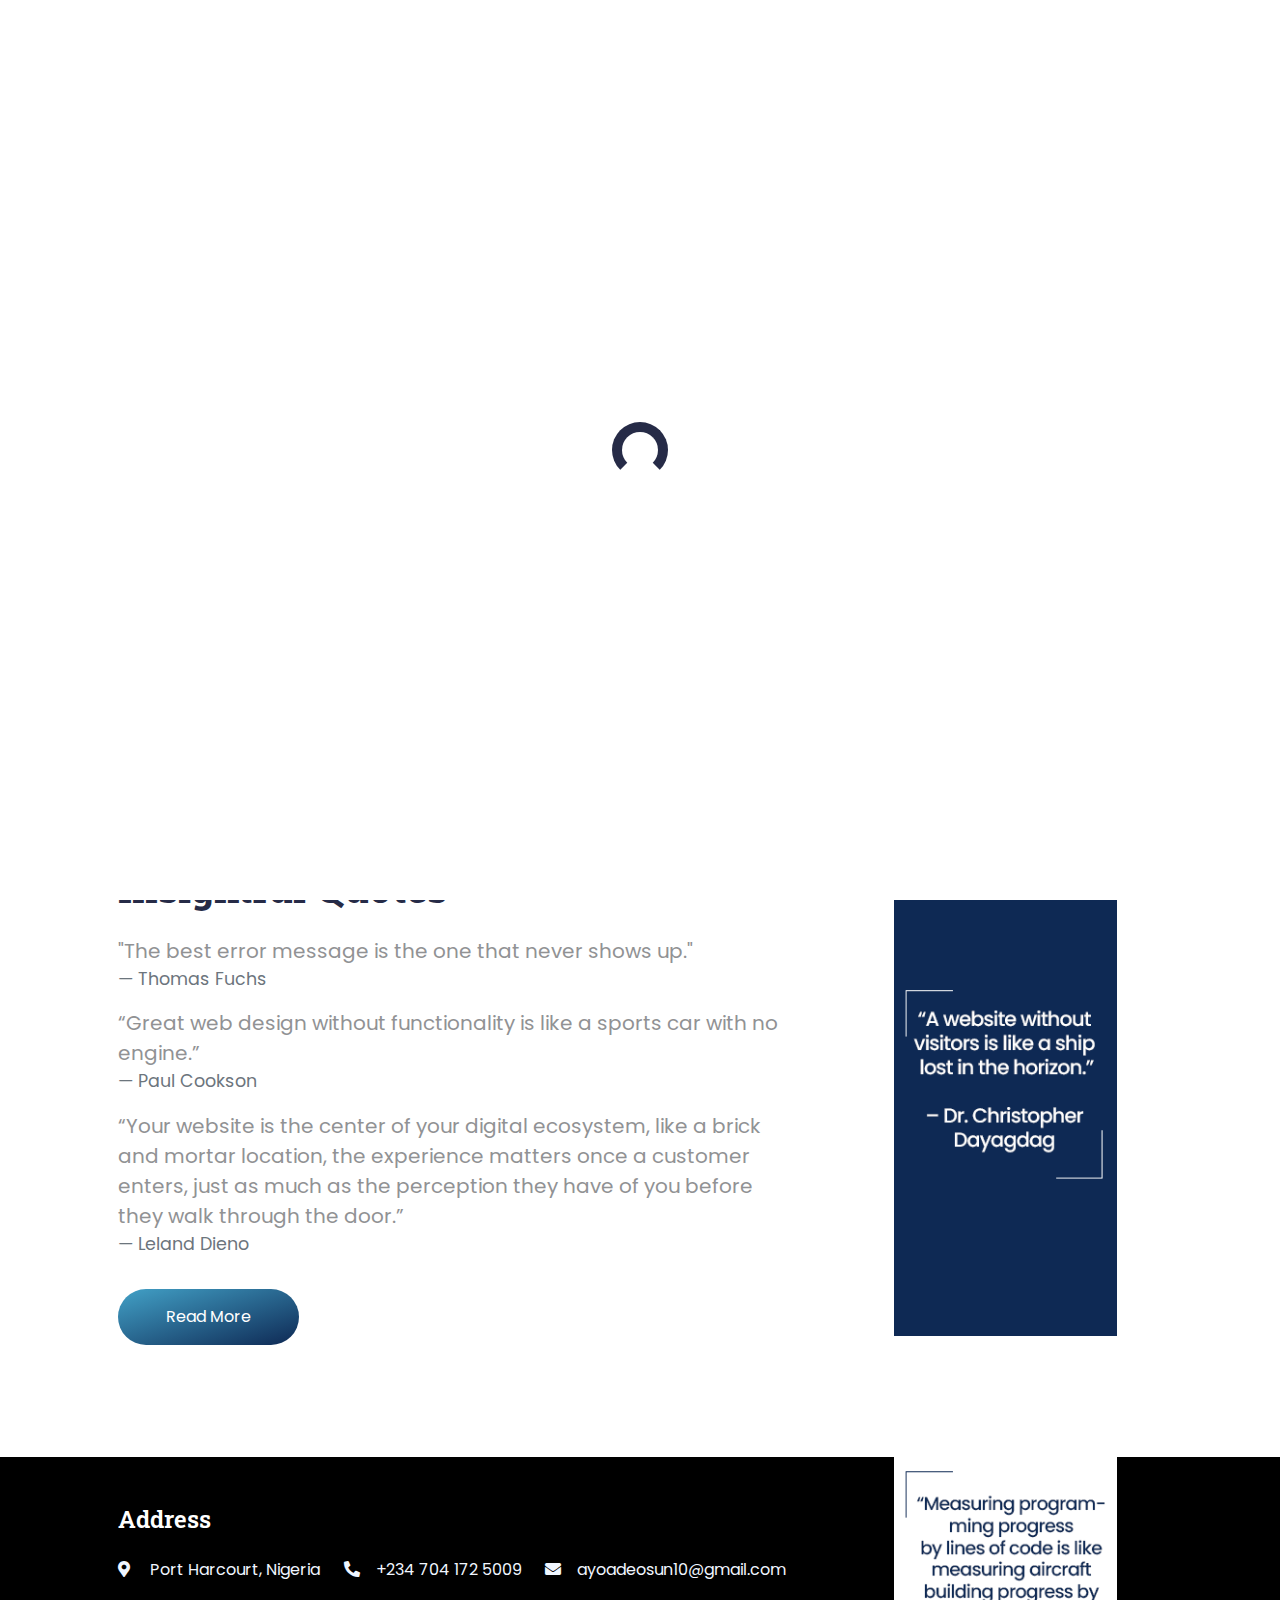
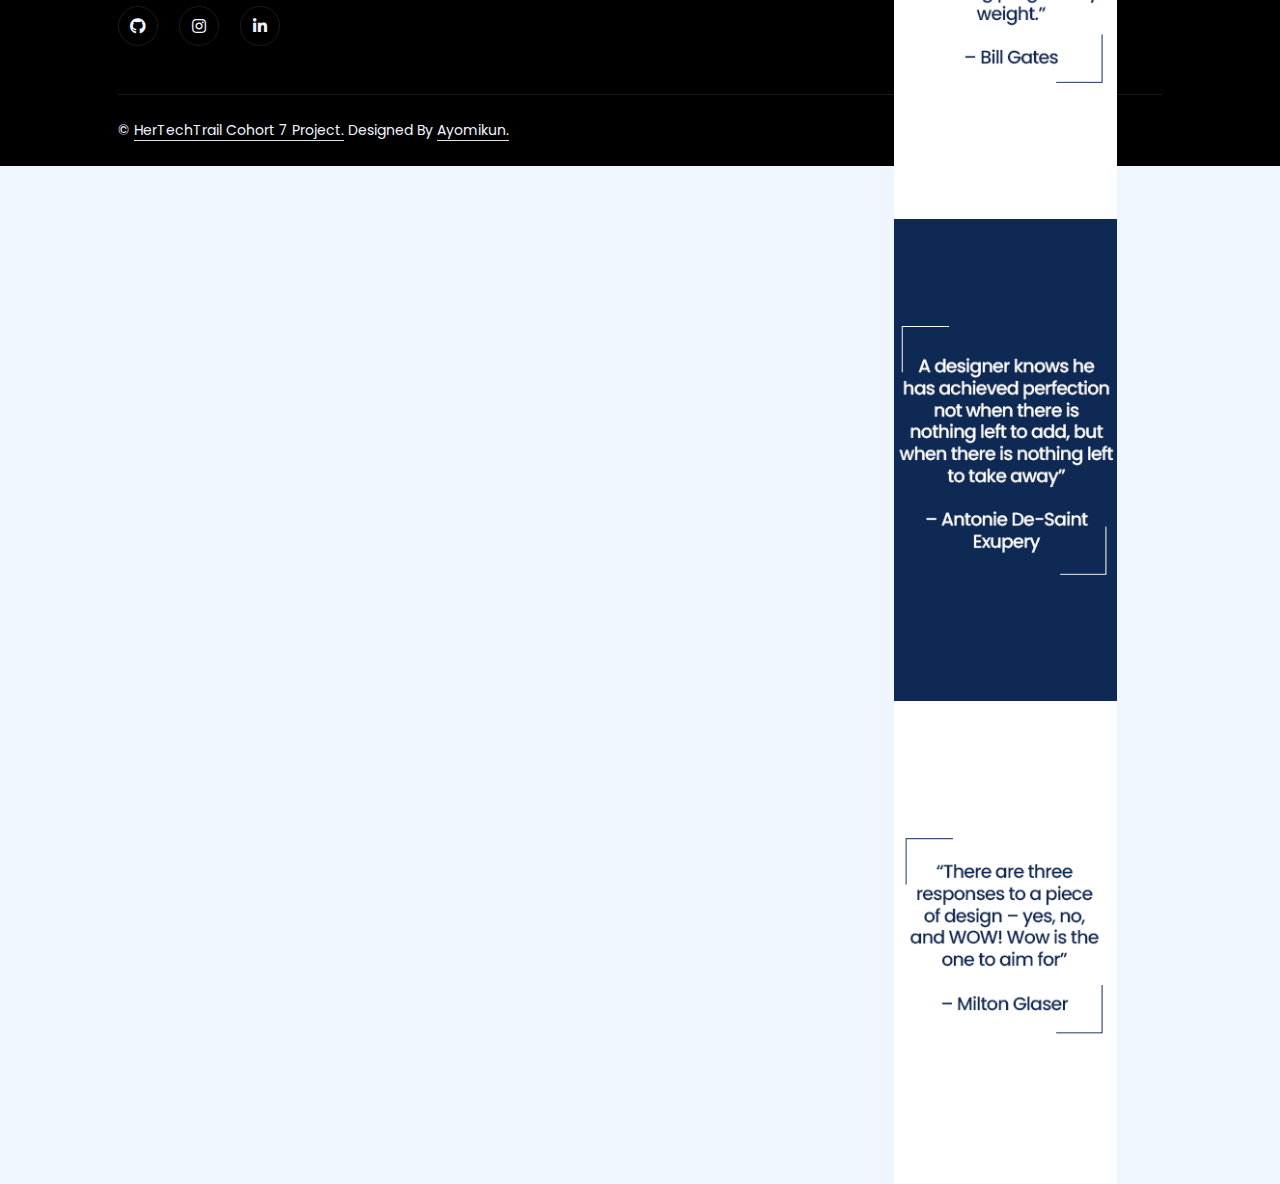
==== commit 7ec337fb: "customized about page and home page header" ====
--- a/index.html
+++ b/index.html
@@ -67,9 +67,11 @@
           </button>
           <div class="collapse navbar-collapse" id="navbarCollapse">
             <div class="navbar-nav mx-auto py-0">
-              <a href="#" class="nav-item nav-link active">Home</a>
+              <a href="#" class="nav-item nav-link active ms-lg-5">Home</a>
               <a href="./about.html" class="nav-item nav-link">About</a>
-              <a href="./portfolio.html" class="nav-item nav-link">Portfolio</a>
+              <a href="./portfolio.html" class="nav-item nav-link me-0"
+                >Portfolio</a
+              >
             </div>
             <a
               href="./contact.html"
@@ -113,8 +115,8 @@
       <!-- Navbar & Hero End -->
 
       <!-- Screenshot Start -->
-      <div class="container-xxl py-5">
-        <div class="container py-5 px-lg-5">
+      <div class="container-xxl">
+        <div class="container py-3 px-lg-5">
           <div class="row g-5 align-items-center">
             <div
               class="col-lg-8 wow fadeInUp text-sm-start text-center"
@@ -221,11 +223,11 @@
                   >Ayomikun.</a
                 >
               </div>
-              <div class="col-md-6 text-center text-md-end">
+              <!-- <div class="col-md-6 text-center text-md-end">
                 <div class="footer-menu">
                   <a href="index.html">Home</a>
                 </div>
-              </div>
+              </div> -->
             </div>
           </div>
         </div>
--- a/css/style.css
+++ b/css/style.css
@@ -86,7 +86,7 @@
 
 /*** Button ***/
 .head-btn {
-  font-size: 0.959rem;
+  font-size: 0.98rem;
   background-color: var(--light);
   color: var(--dark);
   font-weight: 600;
@@ -333,9 +333,19 @@
   margin-bottom: 6rem;
   /* padding: 16rem 0 0 0; */
   padding: 30vh 0 0 0;
-  background: linear-gradient(rgba(0, 0, 0, 0.85), rgba(0, 0, 0, 0.85)),
+  background: linear-gradient(rgba(0, 0, 0, 0.8), rgba(0, 0, 0, 0.8)),
     url(../img/workspace.jpg);
-  background-position: left 0px top 0px, right 0px top 50%, center bottom;
+  /* background-position: left 0px top 0px, right 0px top 50%, center bottom; */
+  background-repeat: no-repeat;
+  background-size: cover;
+}
+
+.about-header {
+  height: 80vh;
+  margin-bottom: 6rem;
+  padding: 30vh 0 0 0;
+  background: linear-gradient(rgba(0, 0, 0, 0.8), rgba(0, 0, 0, 0.8)),
+    url(../img/about.jpg);
   background-repeat: no-repeat;
   background-size: cover;
 }
@@ -509,7 +519,7 @@
 /*** Footer ***/
 .footer {
   margin-top: 6rem;
-  padding-top: 9rem;
+  padding-top: 3rem;
   background-color: black;
   /* background: url(../img/bg-circle.png), url(../img/bg-triangle.png),
     linear-gradient(to bottom right, var(--blue), var(--navy));
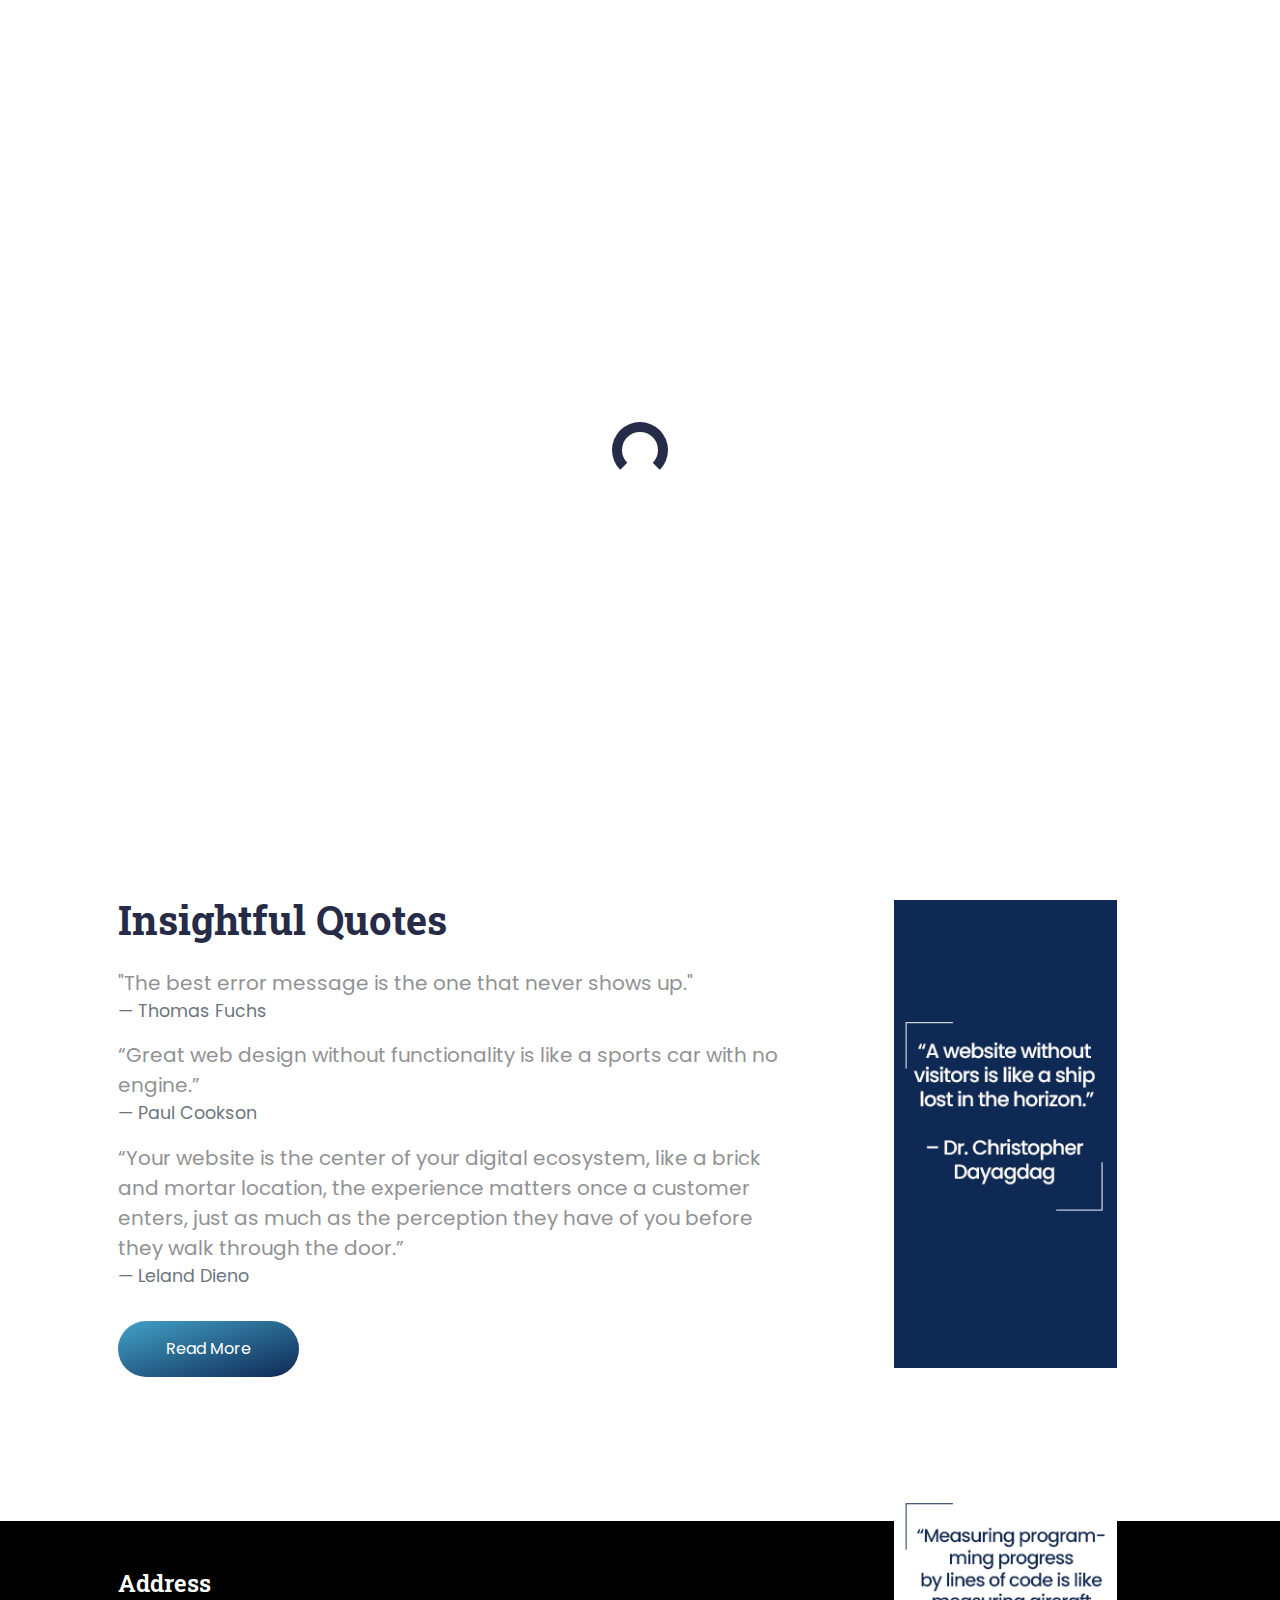
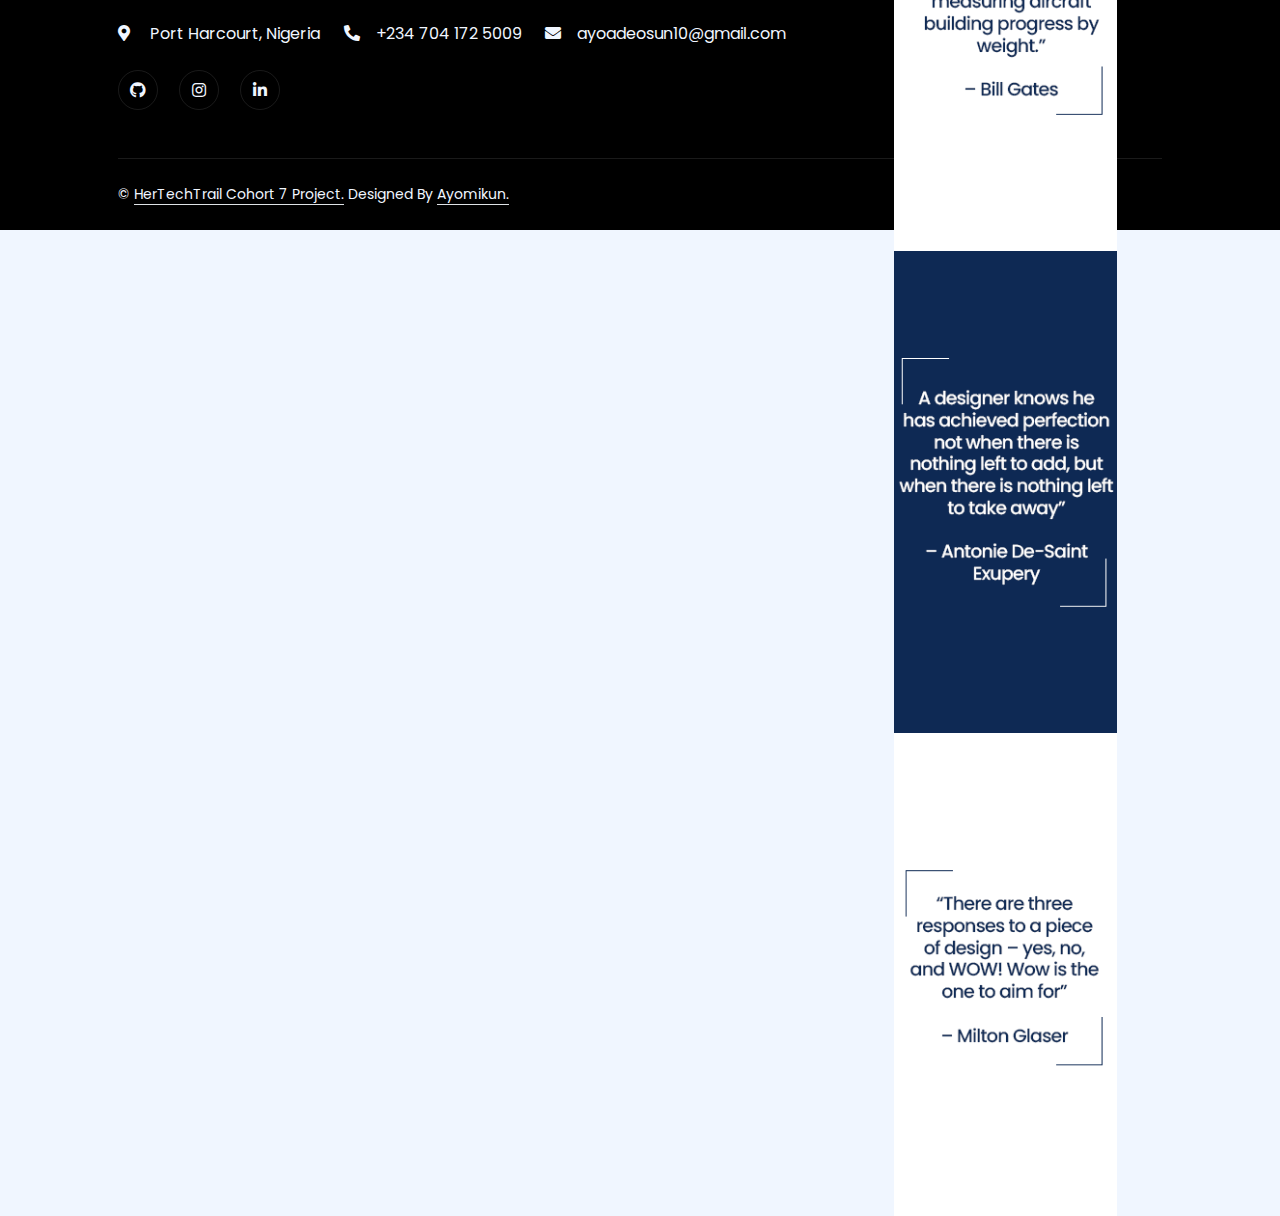
==== commit 05416ae9: "made changes to footer alignment" ====
--- a/index.html
+++ b/index.html
@@ -75,7 +75,7 @@
             </div>
             <a
               href="./contact.html"
-              class="btn btn-primary-gradient contact rounded-pill py-2 px-4 ms-3 d-none d-lg-block"
+              class="btn btn-primary-gradient contact rounded-pill py-2 px-4 ms-lg-3"
               >Contact</a
             >
           </div>
@@ -116,11 +116,11 @@
 
       <!-- Screenshot Start -->
       <div class="container-xxl">
-        <div class="container py-3 px-lg-5">
+        <div class="container py-5 px-lg-5">
           <div class="row g-5 align-items-center">
             <div
               class="col-lg-8 wow fadeInUp text-sm-start text-center"
-              data-wow-delay="0.1s"
+              data-wow-delay="0.2s"
             >
               <h5 class="text-primary-gradient fw-medium">Food for Thought</h5>
 
@@ -176,9 +176,13 @@
       >
         <div class="container pb-5 px-lg-5">
           <div class="row g-5">
-            <div class="col-md-12 col-lg-12 text-sm-start text-center">
+            <div
+              class="col-md-12 col-lg-12 d-flex flex-column align-items-center align-items-sm-start text-sm-start text-center"
+            >
               <h4 class="text-white mb-4">Address</h4>
-              <div class="d-flex flex-wrap gap-4">
+              <div
+                class="d-flex flex-wrap justify-content-center justify-content-sm-start gap-4"
+              >
                 <p>
                   <i class="fa fa-map-marker-alt me-3"></i>
                   Port Harcourt, Nigeria
--- a/css/style.css
+++ b/css/style.css
@@ -1,4 +1,3 @@
-/* @import url("https://fonts.googleapis.com/css2?family=Mooli&display=swap"); */
 @import url("https://fonts.googleapis.com/css2?family=Poppins:wght@400;500&family=Roboto+Slab:wght@500;600;700&display=swap");
 
 /********** Template CSS **********/
@@ -327,6 +326,15 @@
   right: 15%;
   top: 25%;
 }
+@media (max-width: 575px) {
+  .triangle {
+    display: none;
+  }
+  .circle {
+    left: 50%;
+    transform: translate(-50%);
+  }
+}
 
 .hero-header {
   height: 80vh;
@@ -350,9 +358,23 @@
   background-size: cover;
 }
 
-@media (max-width: 991.98px) {
-  .hero-header {
+.portfolio-header {
+  height: 80vh;
+  margin-bottom: 6rem;
+  padding: 30vh 0 0 0;
+  background: linear-gradient(rgba(0, 0, 0, 0.8), rgba(0, 0, 0, 0.8)),
+    url(../img/portfolio.jpg);
+  background-repeat: no-repeat;
+  background-size: cover;
+}
+
+@media (max-width: 500px) {
+  .about-header {
     /* padding: 6rem 0 9rem 0; */
+    background: linear-gradient(rgba(0, 0, 0, 0.8), rgba(0, 0, 0, 0.8)),
+      url(../img/about-sm.jpg);
+    background-repeat: no-repeat;
+    background-size: cover;
   }
 }
 
@@ -367,6 +389,14 @@
 }
 
 /*** Pricing ***/
+
+.cert {
+  background: linear-gradient(to left, var(--blue), var(--secondary));
+}
+.cert h5 {
+  color: var(--light);
+}
+
 .pricing .nav {
   padding: 2px;
 }
@@ -470,11 +500,11 @@
 }
 
 .testimonial-carousel .owl-item.center .testimonial-item {
-  background: linear-gradient(
+  /* background: linear-gradient(
     to bottom right,
     var(--primary),
     var(--secondary)
-  );
+  ); */
 }
 
 .testimonial-carousel .owl-item.center .testimonial-item h5,
@@ -517,6 +547,27 @@
 }
 
 /*** Footer ***/
+
+.footer-btn {
+  /* border: 2px solid white;
+  border-radius: 20px; */
+  /* padding: 0 10px; */
+  border-bottom: 2px solid var(--light);
+  /* border-radius: 20px;
+  padding: 5px 10px;
+  background-color: var(--light);
+  color: black !important; */
+  font-weight: 500 !important;
+}
+.footer-btn:hover {
+  /* border: 2px solid var(--light);
+  border-radius: 20px;
+  padding: 5px 10px; */
+  border: none;
+  background-color: transparent;
+  color: var(--light) !important;
+}
+
 .footer {
   margin-top: 6rem;
   padding-top: 3rem;
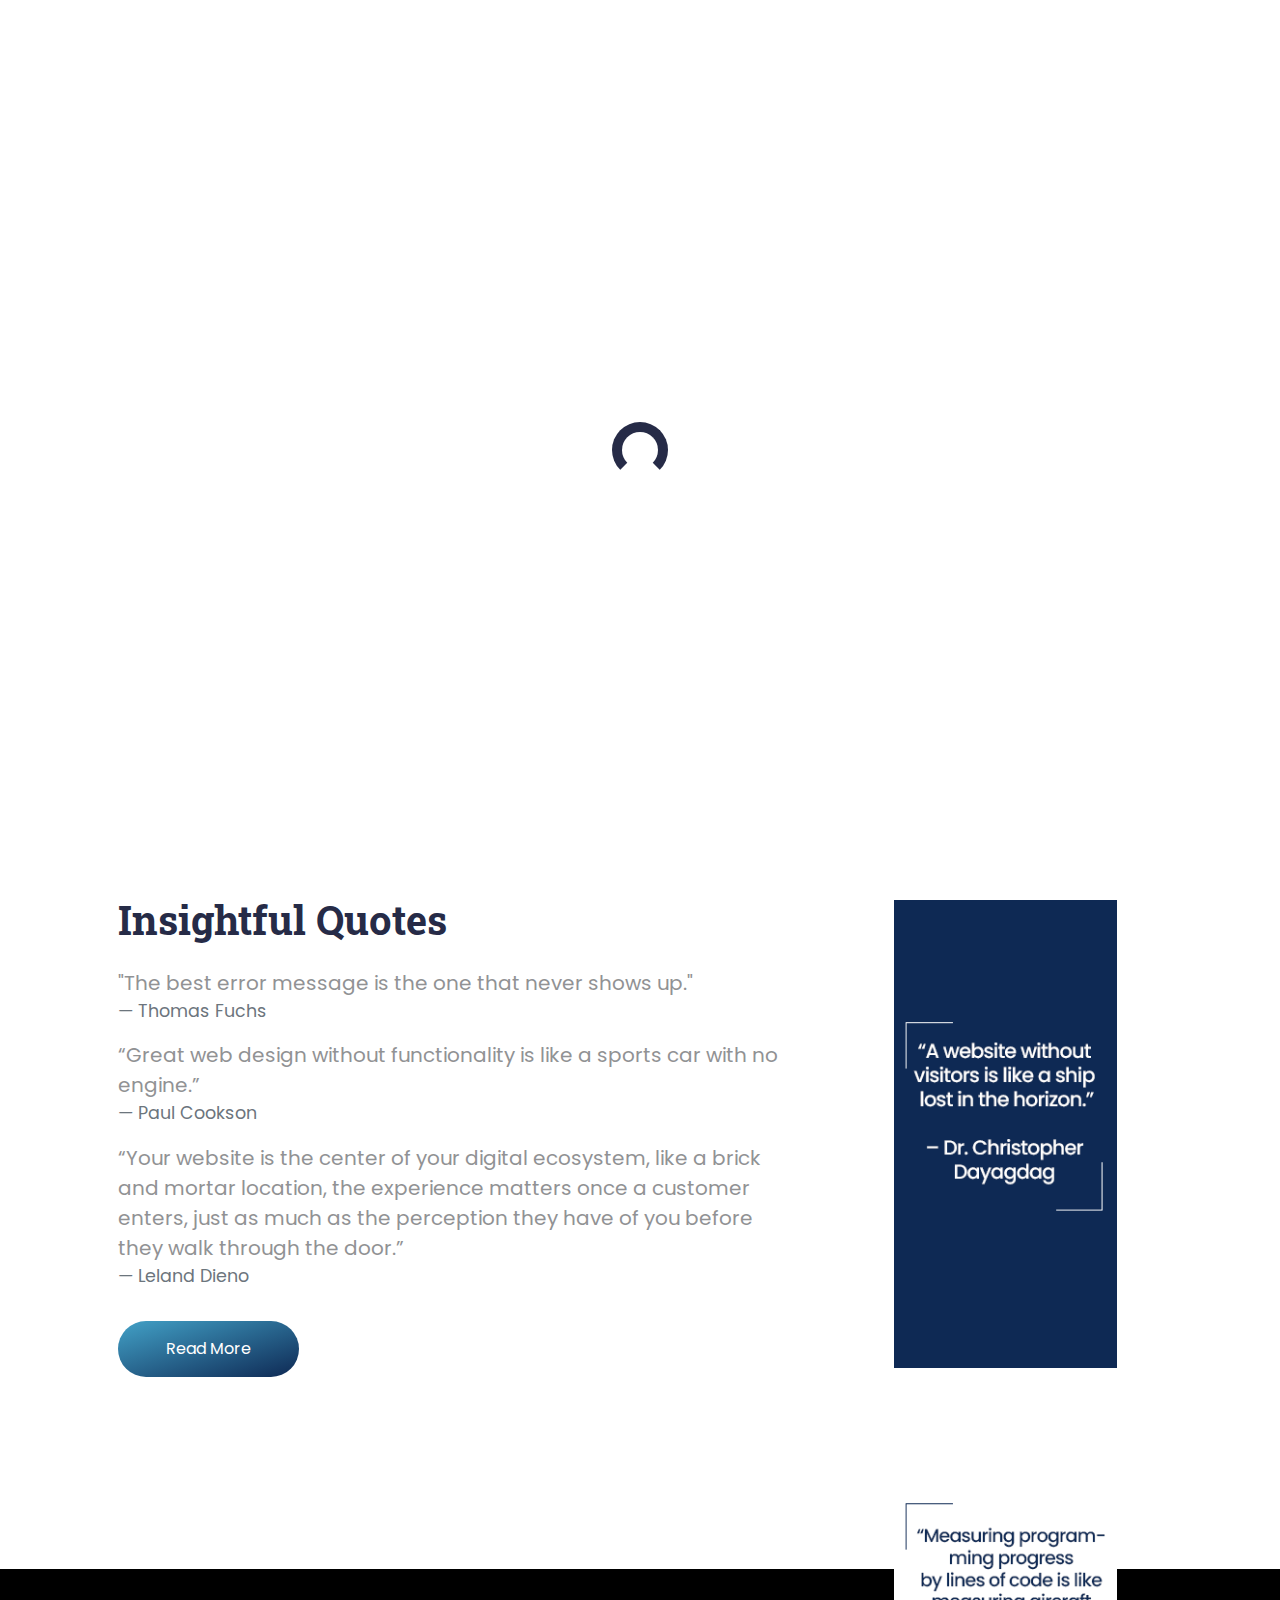
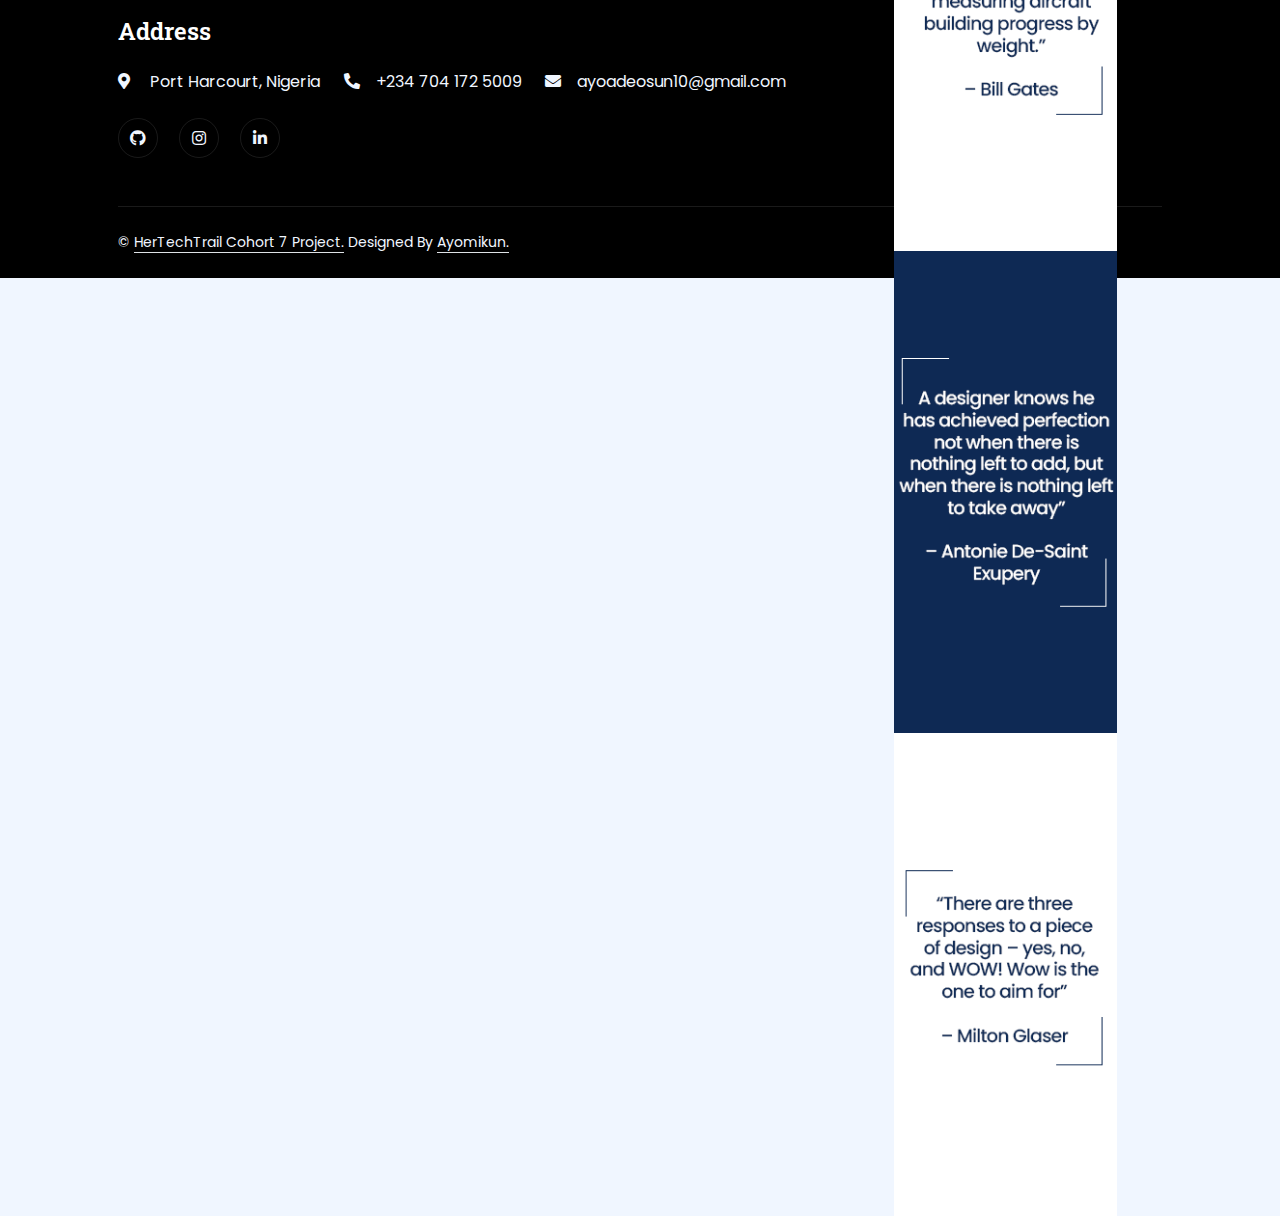
==== commit 8fb8e110: "made final changes and synced pages" ====
--- a/index.html
+++ b/index.html
@@ -8,7 +8,7 @@
     <meta content="" name="description" />
 
     <!-- Favicon -->
-    <link rel="shortcut icon" href="./img/favicon.ico" type="image/x-icon" />
+    <link rel="shortcut icon" href="./img/favicon1.ico" type="image/x-icon" />
 
     <!-- Icon Font Stylesheet -->
     <link
@@ -115,12 +115,12 @@
       <!-- Navbar & Hero End -->
 
       <!-- Screenshot Start -->
-      <div class="container-xxl">
+      <div class="container-xxl py-5">
         <div class="container py-5 px-lg-5">
           <div class="row g-5 align-items-center">
             <div
               class="col-lg-8 wow fadeInUp text-sm-start text-center"
-              data-wow-delay="0.2s"
+              data-wow-delay="0.3s"
             >
               <h5 class="text-primary-gradient fw-medium">Food for Thought</h5>
 
@@ -154,7 +154,7 @@
             </div>
             <div
               class="col-lg-4 d-flex justify-content-center justify-content-lg-end wow fadeInUp"
-              data-wow-delay="0.3s"
+              data-wow-delay="0.45s"
             >
               <div class="owl-carousel screenshot-carousel">
                 <img class="img-fluid" src="img/Quote 1.png" alt="" />
@@ -194,6 +194,7 @@
               <div class="d-flex pt-2 gap-3">
                 <a
                   class="btn btn-outline-light btn-social"
+                  target="_blank"
                   href="https://www.github.com/ayomikun-ade"
                   ><i class="fab fa-github"></i
                 ></a>
@@ -205,6 +206,7 @@
                 ></a>
                 <a
                   class="btn btn-outline-light btn-social"
+                  target="_blank"
                   href="https://www.linkedin.com/in/ayomikun-adeosun"
                   ><i class="fab fa-linkedin-in"></i
                 ></a>
@@ -217,13 +219,19 @@
             <div class="row">
               <div class="col-md-6 text-center text-md-start mb-3 mb-md-0">
                 &copy;
-                <a class="border-bottom" href="#"
+                <a
+                  class="border-bottom"
+                  href="https://www.hertechtrail.org"
+                  target="_blank"
                   >HerTechTrail Cohort 7 Project.</a
                 >
 
                 <!--/*** This template is free as long as you keep the footer author’s credit link/attribution link/backlink. If you'd like to use the template without the footer author’s credit link/attribution link/backlink, you can purchase the Credit Removal License from "https://htmlcodex.com/credit-removal". Thank you for your support. ***/-->
                 Designed By
-                <a class="border-bottom" href="https://github.com/ayomikun-ade"
+                <a
+                  class="border-bottom"
+                  target="_blank"
+                  href="https://github.com/ayomikun-ade"
                   >Ayomikun.</a
                 >
               </div>
--- a/css/style.css
+++ b/css/style.css
@@ -54,6 +54,18 @@
   font-weight: 500 !important;
 }
 
+/***Button Box, shadow***/
+
+.btn:focus,
+button:focus i:focus {
+  box-shadow: none !important;
+  box-shadow: rgba(0, 0, 0, 0.35) 0px 5px 15px;
+}
+.navbar-toggler:focus,
+.back-to-top:focus {
+  box-shadow: rgba(0, 0, 0, 0.35) 0px 0px 5px !important;
+}
+
 /*** Gradient Text & BG ***/
 .text-primary-gradient {
   background: linear-gradient(
@@ -182,9 +194,9 @@
 .back-to-top:hover {
   background-color: linear-gradient(
     to bottom right,
-    var(--navy),
+    var(--dark),
     var(--primary)
-  );
+  ) !important;
 }
 
 /*** Navbar ***/
@@ -238,6 +250,21 @@
   max-height: 45px;
 }
 
+@media (max-width: 992px) {
+  .navbar-nav {
+    display: flex;
+    align-items: center;
+  }
+  .navbar-light .navbar-nav .nav-link {
+    margin-right: 0;
+  }
+  .navbar-collapse {
+    display: flex;
+    flex-direction: column;
+    align-items: center;
+  }
+}
+
 @media (max-width: 991.98px) {
   .sticky-top.navbar-light {
     position: relative;
@@ -323,8 +350,8 @@
   top: 30%;
 }
 .triangle {
-  right: 15%;
-  top: 25%;
+  right: 10%;
+  top: 23%;
 }
 @media (max-width: 575px) {
   .triangle {
@@ -334,13 +361,21 @@
     left: 50%;
     transform: translate(-50%);
   }
+  .hero-header,
+  .about-header,
+  .portfolio-header,
+  .contact-header {
+    height: 68vh !important;
+  }
 }
 
 .hero-header {
   height: 80vh;
-  margin-bottom: 6rem;
-  /* padding: 16rem 0 0 0; */
-  padding: 30vh 0 0 0;
+  margin-bottom: 3rem;
+  /* padding: 30vh 0 0 0; */
+  display: flex;
+  flex-direction: column;
+  justify-content: center;
   background: linear-gradient(rgba(0, 0, 0, 0.8), rgba(0, 0, 0, 0.8)),
     url(../img/workspace.jpg);
   /* background-position: left 0px top 0px, right 0px top 50%, center bottom; */
@@ -350,8 +385,11 @@
 
 .about-header {
   height: 80vh;
-  margin-bottom: 6rem;
-  padding: 30vh 0 0 0;
+  margin-bottom: 3rem;
+  /* padding: 30vh 0 0 0; */
+  display: flex;
+  flex-direction: column;
+  justify-content: center;
   background: linear-gradient(rgba(0, 0, 0, 0.8), rgba(0, 0, 0, 0.8)),
     url(../img/about.jpg);
   background-repeat: no-repeat;
@@ -360,10 +398,26 @@
 
 .portfolio-header {
   height: 80vh;
-  margin-bottom: 6rem;
-  padding: 30vh 0 0 0;
+  margin-bottom: 3rem;
+  /* padding: 30vh 0 0 0; */
+  display: flex;
+  flex-direction: column;
+  justify-content: center;
   background: linear-gradient(rgba(0, 0, 0, 0.8), rgba(0, 0, 0, 0.8)),
     url(../img/portfolio.jpg);
+  background-repeat: no-repeat;
+  background-size: cover;
+}
+
+.contact-header {
+  height: 80vh;
+  margin-bottom: 3rem;
+  /* padding: 30vh 0 0 0; */
+  display: flex;
+  flex-direction: column;
+  justify-content: center;
+  background: linear-gradient(rgba(0, 0, 0, 0.8), rgba(0, 0, 0, 0.8)),
+    url(../img/contact.jpg);
   background-repeat: no-repeat;
   background-size: cover;
 }
@@ -376,16 +430,76 @@
     background-repeat: no-repeat;
     background-size: cover;
   }
+  .portfolio-header {
+    /* padding: 6rem 0 9rem 0; */
+    background: linear-gradient(rgba(0, 0, 0, 0.8), rgba(0, 0, 0, 0.8)),
+      url(../img/portfolio-sm.jpg);
+    background-repeat: no-repeat;
+    background-size: cover;
+  }
+  .contact-header {
+    /* padding: 6rem 0 9rem 0; */
+    background: linear-gradient(rgba(0, 0, 0, 0.8), rgba(0, 0, 0, 0.8)),
+      url(../img/contact-sm.jpg);
+    background-repeat: no-repeat;
+    background-size: cover;
+  }
 }
 
 /*** Feature ***/
+
+.contain {
+  position: relative;
+  overflow: hidden;
+  transition: scale 0.4s ease-in;
+}
+
+.overlay {
+  position: absolute;
+  top: 0;
+  left: 0;
+  opacity: 0;
+  transition: opacity 0.4s ease-in;
+  background: rgba(0, 0, 0, 0.8);
+  cursor: pointer;
+  overflow: hidden;
+}
+
+.content {
+  position: absolute;
+  top: 50%;
+  left: 50%;
+  transform: translate(-50%, -50%);
+  color: white;
+  font-family: "Poppins";
+  text-align: center;
+}
+.content h4 {
+  color: white !important;
+}
+.content p {
+  color: white !important;
+  font-size: 0.8rem;
+}
+
+.contain:hover .overlay {
+  opacity: 1;
+}
+
+.links a {
+  font-size: 0.7rem;
+  font-weight: 500;
+}
+
 .feature-item {
   transition: 0.5s;
+  box-shadow: rgba(149, 157, 165, 0.2) 0px 8px 24px;
 }
 
 .feature-item:hover {
   margin-top: -15px;
-  box-shadow: 0 0.5rem 1.5rem rgba(0, 0, 0, 0.08);
+  box-shadow: rgba(100, 100, 111, 0.2) 0px 7px 29px 0px;
+  /* box-shadow: 0 0.5rem 1.5rem rgba(0, 0, 0, 0.08); */
 }
 
 /*** Pricing ***/
@@ -499,13 +613,13 @@
   transition: 0.5s;
 }
 
-.testimonial-carousel .owl-item.center .testimonial-item {
-  /* background: linear-gradient(
+/* .testimonial-carousel .owl-item.center .testimonial-item {
+  background: linear-gradient(
     to bottom right,
     var(--primary),
     var(--secondary)
-  ); */
-}
+  );
+} */
 
 .testimonial-carousel .owl-item.center .testimonial-item h5,
 .testimonial-carousel .owl-item.center .testimonial-item p {
@@ -544,6 +658,40 @@
     var(--secondary),
     var(--primary)
   );
+}
+/*** Contact ***/
+
+.form-control:focus {
+  border: 0.185rem solid var(--primary);
+  box-shadow: none !important;
+}
+.socials {
+  width: 40px;
+  height: 40px;
+}
+
+.icons > p {
+  display: flex;
+  align-items: center;
+  padding-top: 0.5rem;
+}
+.icons a {
+  color: inherit;
+  display: flex;
+  align-items: center;
+}
+.icons a:hover {
+  color: var(--navy);
+  text-decoration: underline;
+}
+
+.icons ion-icon {
+  margin-right: 1rem;
+  font-size: 1.5rem !important;
+}
+.icons ion-icon:hover {
+  color: var(--blue);
+  scale: 1.2;
 }
 
 /*** Footer ***/
